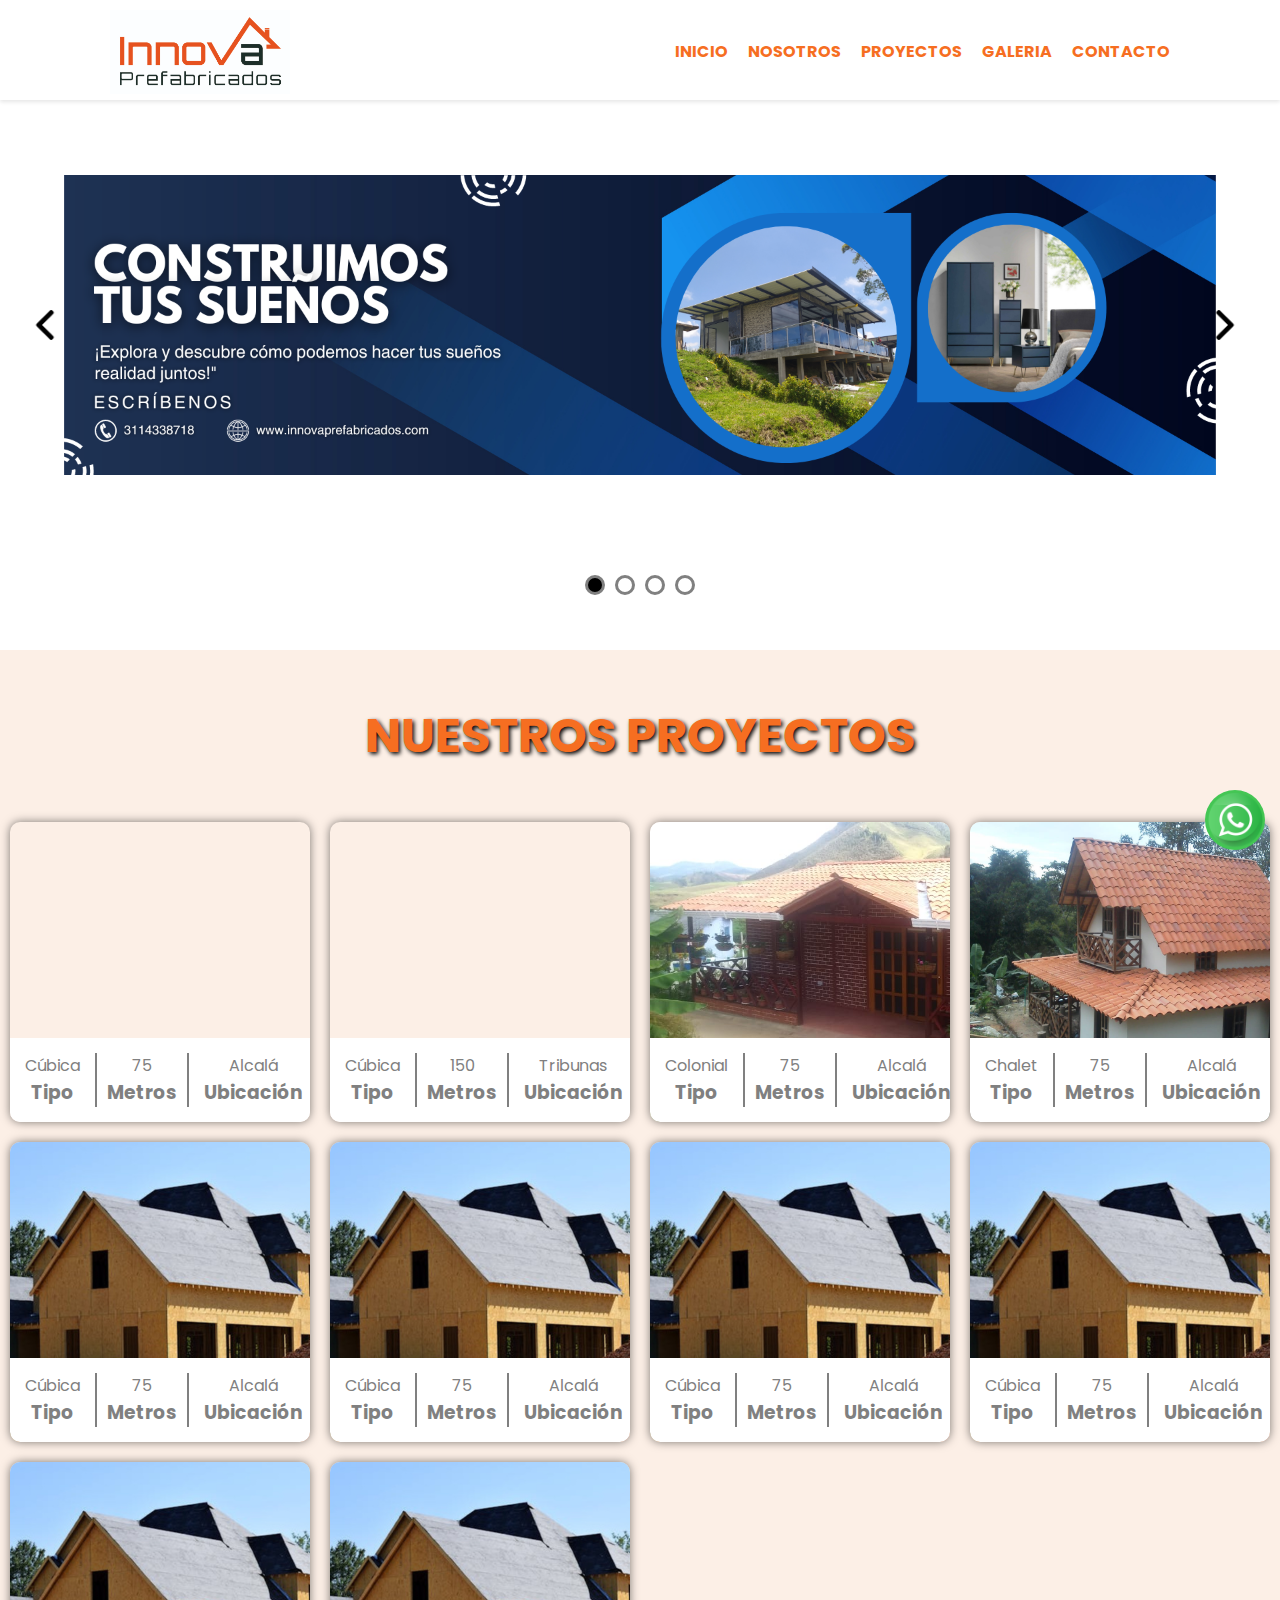
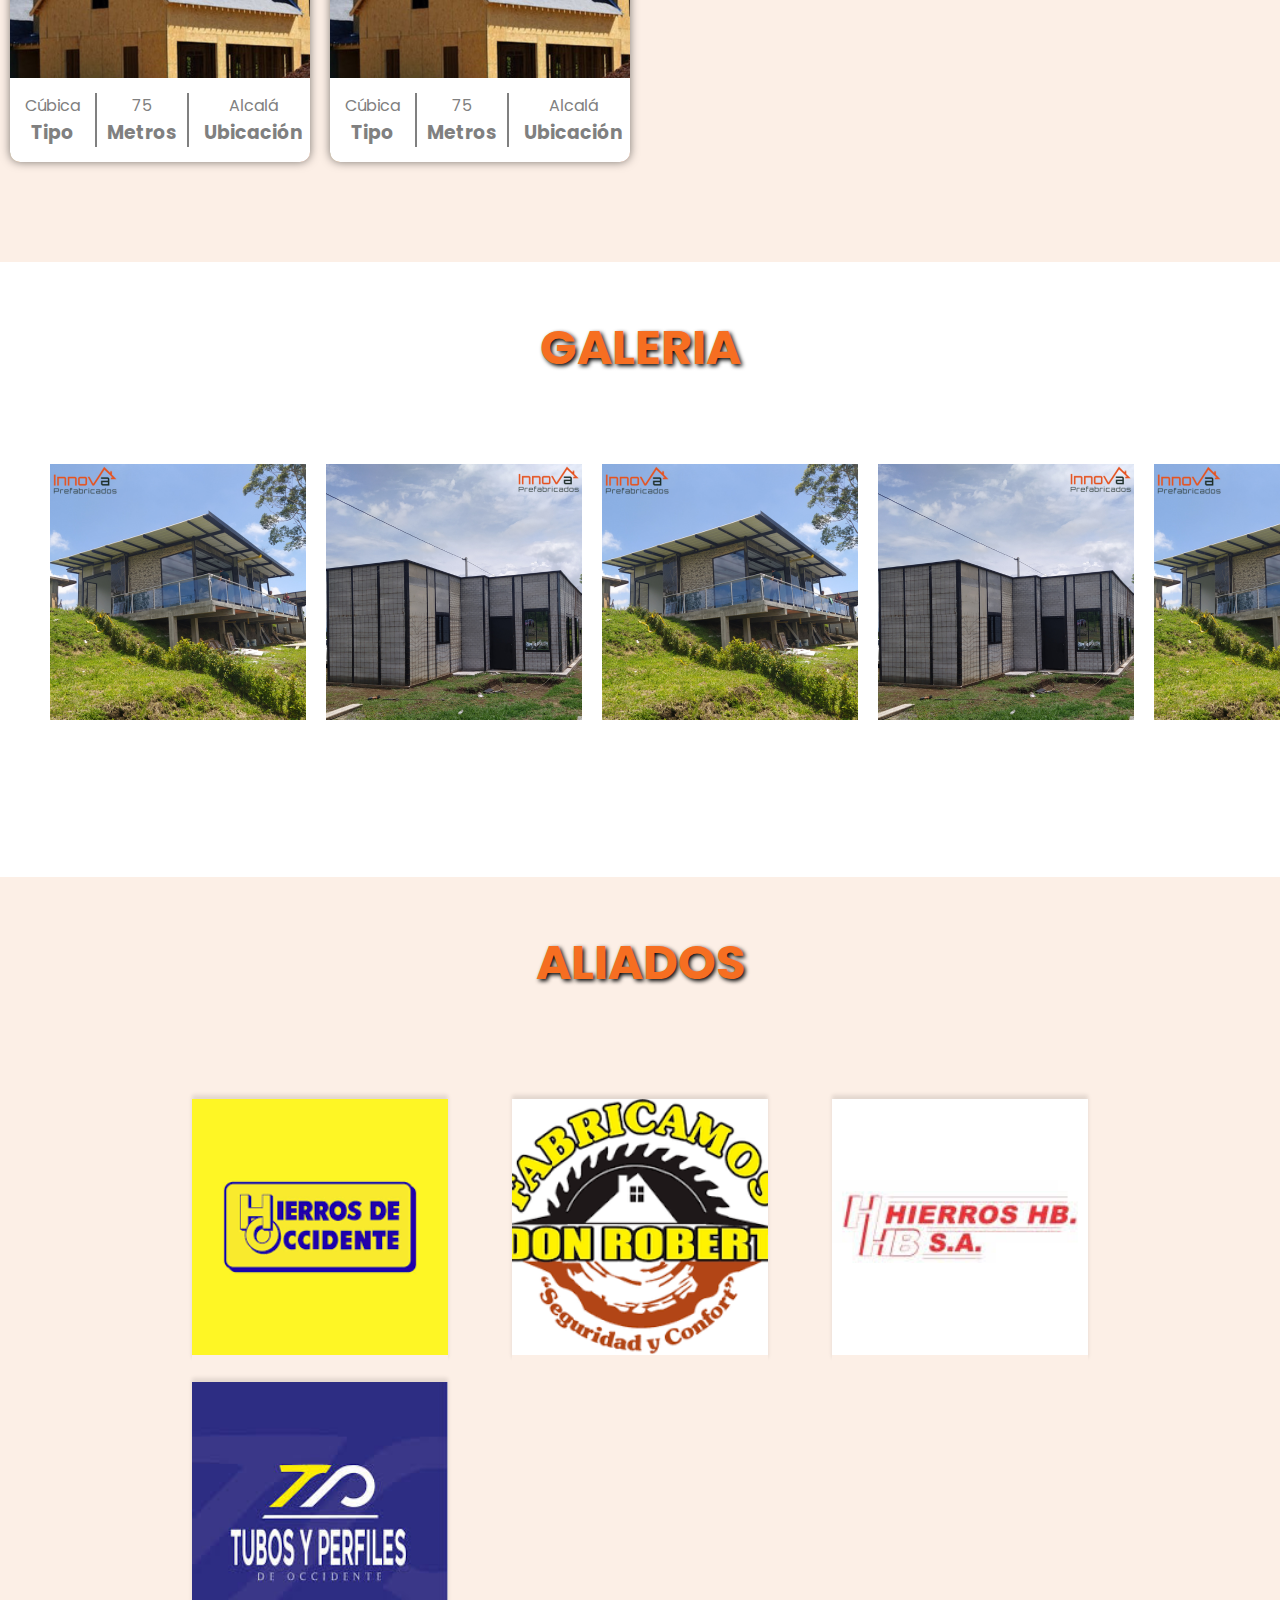
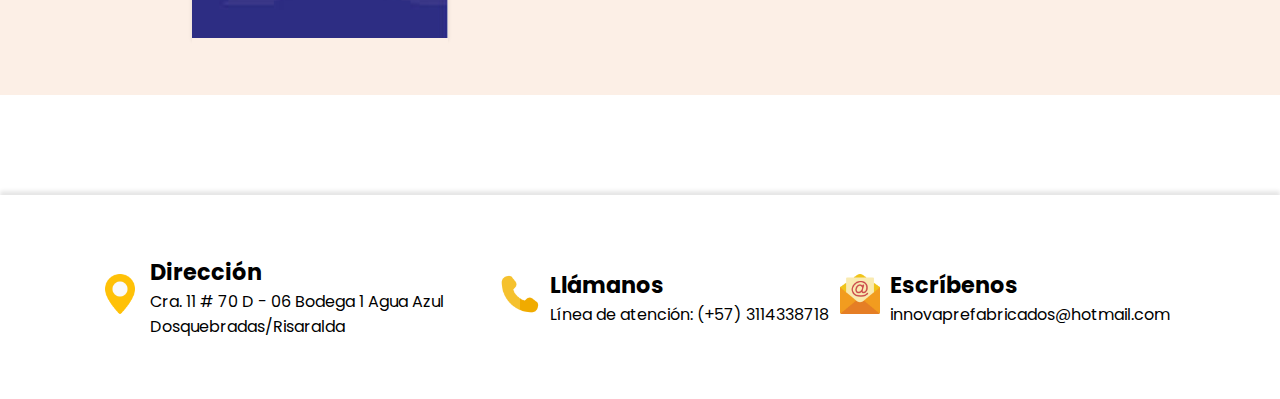
==== index.html @ 6d6f02b1 "Se modifica la barra de navegación del header par la vista mobile" ====
<!DOCTYPE html>
<html lang="en">

<head>
    <meta charset="UTF-8">
    <meta name="viewport" content="width=device-width, initial-scale=1.0">
    <link rel="stylesheet" href="style.css">
    <link rel="preconnect" href="https://fonts.googleapis.com">
    <link rel="preconnect" href="https://fonts.gstatic.com" crossorigin>
    <link href="https://fonts.googleapis.com/css2?family=Poppins:ital,wght@0,100;0,200;0,300;0,400;0,500;0,600;0,700;0,800;0,900;1,100;1,200;1,300;1,400;1,500;1,600;1,700;1,800;1,900&display=swap" rel="stylesheet">
    <link rel="shortcut icon" href="./img/favicon.ico" type="image/x-icon">
    <title>Innova Prefabricados</title>
</head>

<body>
    <header class="header_container">
        <div class="header_main_burguer" id="header_main_burguer">
            <div class="line line_top"></div>
            <div class="line line_medium"></div>
            <div class="line line_bottom"></div>
        </div>
        <div class="header_logo_container">
            <a href="./index.html"><img src="./img/logo.jpg" alt="logo innova prefabricados"></a>
        </div>
        <div class="header_navbar_container">
            <ul class="header_navbar">
                <a href="./index.html">
                    <li>INICIO</li>
                </a>
                <a href="">
                    <li>NOSOTROS</li>
                </a>
                <a href="#projects">
                    <li>PROYECTOS</li>
                </a>
                <a href="#galery">
                    <li>GALERIA</li>
                </a>
                <a href="./contacto.html">
                    <li>CONTACTO</li>
                </a>
            </ul>
        </div>
    </header>
    <main class="main_container">
        <section class="arrow_container">
            <div class="arrow back_arrow_slider" id="back_arrow">
                <img class="arrow-icon arrow_back" src="./img/flecha.png" alt="back arrow">
            </div>
            <div class="arrow next_arrow_slider" id="next_arrow">
                <img class="arrow-icon arrow_next" src="./img/flecha.png" alt="next arrow">
            </div>    
        </section>            
        <section class="slider_container" id="slider">            
            <div class="slider_container_elements">
                <div class="slider slider1">
                    <img src="./img/banner1.png" alt="slider 1">      
                </div>
                <div class="slider slider2">
                    <img src="./img/banner2.png" alt="slider 2">                    
                </div>
                <div class="slider slider3">
                    <img src="./img/banner3.png" alt="slider 3">                 
                </div>
                <div class="slider slider4">
                    <img src="./img/banner4.png" alt="slider 4">   
                </div>
            </div>
            <div class="nav_slider_container">
                <div class="nav_slider nav_slider1"></div>
                <div class="nav_slider nav_slider2"></div>
                <div class="nav_slider nav_slider3"></div>
                <div class="nav_slider nav_slider4"></div>
            </div>
        </section>  
        <section class="project_container" id="projects"> 
            <div class="project_container__title">
                <h2 class="project_title">NUESTROS PROYECTOS</h2>
            </div>
            <div class="project__items">            
                <div class="project_card project_one">
                    <div class="project_card_information">
                        <div class="type">
                            <p>Cúbica</p>
                            <h3>Tipo</h3>
                        </div>
                        <div class="meters">
                            <p>75</p>
                            <h3>Metros</h3>
                        </div>
                        <div class="location">
                            <p>Alcalá</p>
                            <h3>Ubicación</h3>
                        </div>
                    </div>
                </div>
                <div class="project_card project_two">
                    <div class="project_card_information">
                        <div class="type">
                            <p>Cúbica</p>
                            <h3>Tipo</h3>
                        </div>
                        <div class="meters">
                            <p>150</p>
                            <h3>Metros</h3>
                        </div>
                        <div class="location">
                            <p>Tribunas</p>
                            <h3>Ubicación</h3>
                        </div>
                    </div>
                </div>
                <div class="project_card project_three">
                    <div class="project_card_information">
                        <div class="type">
                            <p>Colonial</p>
                            <h3>Tipo</h3>
                        </div>
                        <div class="meters">
                            <p>75</p>
                            <h3>Metros</h3>
                        </div>
                        <div class="location">
                            <p>Alcalá</p>
                            <h3>Ubicación</h3>
                        </div>
                    </div>
                </div>
                <div class="project_card project_four">
                    <div class="project_card_information">
                        <div class="type">
                            <p>Chalet</p>
                            <h3>Tipo</h3>
                        </div>
                        <div class="meters">
                            <p>75</p>
                            <h3>Metros</h3>
                        </div>
                        <div class="location">
                            <p>Alcalá</p>
                            <h3>Ubicación</h3>
                        </div>
                    </div>
                </div>
                <div class="project_card project_five">
                    <div class="project_card_information">
                        <div class="type">
                            <p>Cúbica</p>
                            <h3>Tipo</h3>
                        </div>
                        <div class="meters">
                            <p>75</p>
                            <h3>Metros</h3>
                        </div>
                        <div class="location">
                            <p>Alcalá</p>
                            <h3>Ubicación</h3>
                        </div>
                    </div>
                </div>
                <div class="project_card project_six">
                    <div class="project_card_information">
                        <div class="type">
                            <p>Cúbica</p>
                            <h3>Tipo</h3>
                        </div>
                        <div class="meters">
                            <p>75</p>
                            <h3>Metros</h3>
                        </div>
                        <div class="location">
                            <p>Alcalá</p>
                            <h3>Ubicación</h3>
                        </div>
                    </div>
                </div>
                <div class="project_card project_seven">
                    <div class="project_card_information">
                        <div class="type">
                            <p>Cúbica</p>
                            <h3>Tipo</h3>
                        </div>
                        <div class="meters">
                            <p>75</p>
                            <h3>Metros</h3>
                        </div>
                        <div class="location">
                            <p>Alcalá</p>
                            <h3>Ubicación</h3>
                        </div>
                    </div>
                </div>
                <div class="project_card project_eight">
                    <div class="project_card_information">
                        <div class="type">
                            <p>Cúbica</p>
                            <h3>Tipo</h3>
                        </div>
                        <div class="meters">
                            <p>75</p>
                            <h3>Metros</h3>
                        </div>
                        <div class="location">
                            <p>Alcalá</p>
                            <h3>Ubicación</h3>
                        </div>
                    </div>
                </div>
                <div class="project_card project_nine">
                    <div class="project_card_information">
                        <div class="type">
                            <p>Cúbica</p>
                            <h3>Tipo</h3>
                        </div>
                        <div class="meters">
                            <p>75</p>
                            <h3>Metros</h3>
                        </div>
                        <div class="location">
                            <p>Alcalá</p>
                            <h3>Ubicación</h3>
                        </div>
                    </div>
                </div>
                <div class="project_card project_ten">
                    <div class="project_card_information">
                        <div class="type">
                            <p>Cúbica</p>
                            <h3>Tipo</h3>
                        </div>
                        <div class="meters">
                            <p>75</p>
                            <h3>Metros</h3>
                        </div>
                        <div class="location">
                            <p>Alcalá</p>
                            <h3>Ubicación</h3>
                        </div>
                    </div>
                </div>
            </div>
        </section>
        <section class="galery_container" id="galery">
            <h2 class="galery_title">GALERIA</h2>
            <div class="galery_items_container">
                <div class="galery_item">
                    <img src="./img/cúbica_tribunas_galeria.png" alt="imagen diseño cúbico">
                </div>
                <div class="galery_item">
                    <img src="./img/cúbica_alcalá_galeria.png" alt="imagen diseño cúbico">
                </div>
                <div class="galery_item">
                    <img src="./img/cúbica_tribunas_galeria.png" alt="imagen diseño cúbico">
                </div>
                <div class="galery_item">
                    <img src="./img/cúbica_alcalá_galeria.png" alt="imagen diseño cúbico">
                </div>
                <div class="galery_item">
                    <img src="./img/cúbica_tribunas_galeria.png" alt="imagen diseño cúbico">
                </div>
                <div class="galery_item">
                    <img src="./img/cúbica_alcalá_galeria.png" alt="imagen diseño cúbico">
                </div>
                <div class="galery_item">
                    <img src="./img/cúbica_tribunas_galeria.png" alt="imagen diseño cúbico">
                </div>
                <div class="galery_item">
                    <img src="./img/cúbica_alcalá_galeria.png" alt="imagen diseño cúbico">
                </div>
                <div class="galery_item">
                    <img src="./img/cúbica_tribunas_galeria.png" alt="imagen diseño cúbico">
                </div>
                <div class="galery_item">
                    <img src="./img/cúbica_alcalá_galeria.png" alt="imagen diseño cúbico">
                </div>
        
            </div>
        </section>
        <section class="partners_container" id="partners">
            <h2 class="partners_title">ALIADOS</h2>
            <div class="partners_items_container">
                <div class="partners_item">
                    <img src="./img/logo_hierros_de_occidente.jpeg" alt="imagen diseño cúbico">
                </div>
                <div class="partners_item">
                    <img src="./img/logo_fabricamos_don_robert.jpeg" alt="imagen diseño cúbico">
                </div>
                <div class="partners_item">
                    <img src="./img/logo_hierros_hb.jpeg" alt="imagen diseño cúbico">
                </div>
                <div class="partners_item">
                    <img src="./img/logo_tubos_perfiles_de_occidente.jpeg" alt="imagen diseño cúbico">
                </div>       
            </div>
        </section>
    </main>
    <footer class="footer_container">
        <div class="footer_address_container footer_item">
            <div><img src="./img/icon_address.png" alt="address factory"></div>
            <div class="text_container">
                <h2>Dirección</h2>
                <p>Cra. 11 # 70 D - 06 Bodega 1 Agua Azul Dosquebradas/Risaralda</p>
            </div>
        </div>
        <div class="footer_contact_container footer_item">
            <div><img src="./img/icon_phone.png" alt="phone contact"></div>
            <div class="text_container">
                <h2>Llámanos</h2>
                <p>Línea de atención: (+57) 3114338718</p>
            </div>
        </div>
        <div class="footer_mail_container footer_item">
            <div><img src="./img/icon_email.png" alt="mail contact"></div>
            <div class="text_container">
                <h2>Escríbenos</h2>
                <p>innovaprefabricados@hotmail.com</p>
            </div>
        </div>
    </footer>
    <div class="btn-contact">
        <a href="https://wa.me/573114338718?text=Hola,%20estoy%20viendo%20la%20página%20web%20y%20quiero%20más%20información%20sobre%20casas%20prefabricadas." target="_blank"><img src="./img/whatsapp.png" alt="contact whatsapp"></a>
    </div>
    <script src="JavaScript.js"></script>
</body>

</html>
---- style.css ----
/******************************************

            ?GENERALES

******************************************/
:root {
    --primary:#F66E21;
    --secondary: #fcefe6;
}

* {
    margin: 0;
    padding: 0;
    box-sizing: border-box;
    
}

a {
    text-decoration: none;
    color: black;
    display: flex;
    justify-content: center;
}

li {
    list-style: none;
}

p {
    font-size: 1rem;
}

h2 {
    font-size: 1.4rem;
}

body {
    position: relative;
    font-family: "Poppins", sans-serif;
}






/******************************************

            ?HEADER

******************************************/

.header_container {
    display: flex;
    justify-content: space-between;
    height: 100px;
    padding: 0 100px;
    box-shadow: 0 2px 4px rgba(0, 0, 0, 0.1);
}

.header_main_burguer {
    display: none;
    position: absolute;
    top: 40px;
    left: 60px;    
    flex-direction: column;
    margin: 5px 0;
    width: 40px;
    height: min-content;
}

.header_main_burguer .line {
    width: 100%;
    height: 4px;
    margin: 2px 0;
    border-radius: 5px;
    background-color: var(--primary);
}

.header_logo_container {
    max-width: 200px;
}

.header_logo_container img {
    width: 100%;
    padding: 10px;
}

.header_navbar_container {
    display: flex;
    align-items: center;
    justify-content: center;
    height: 100%;    
}

.header_navbar {
    display: flex;
}

.header_navbar li {
    padding: 10px;
    width: max-content; 
    border-top: 2px solid transparent;
    color:var(--primary);
    font-weight: bold;  
}

.header_navbar li:hover {
    border-top: 2px solid var(--primary);   
}


@media (max-width: 1000px) {
    .header_container {
        flex-direction: column;
        align-items: center;
        justify-content: center;
        height: max-content;
        padding: 0 100px;
    }

    .header_navbar {      
        text-align: center;
    }

    .header_navbar_container {
        border-top: 1px solid var(--primary);
    }

    .header_navbar li:hover {
        border-color: var(--primary);
    }
}

@media (max-width: 600px) {
    .header_main_burguer {
        display: flex;
    }

    .header_navbar_container {
        display: none;
        position: absolute;
        top: 100px;
        left: 0;       
        width: 100vw;
        height: 100vh;
        z-index: 1000;
        background-color: #fff;
    }

    .header_navbar {
        flex-direction: column;
        text-align: center;
    }

}






/******************************************

            ?MAIN

******************************************/

.main_container {
    position: relative;    
}









/******************************************

            ?ARROW

******************************************/


.arrow_container {
    position: absolute;
    display: flex;
    width: 100vw;
    height: 500px;
}

.arrow {
    z-index: 100;
    display: flex;
    justify-content: center;
    align-items: center;
    position: absolute;        
    width: 50px;
    height: 50px;    
}

.back_arrow_slider {  
    position: absolute;
    transform: rotate(180deg);
    top: 200px;
    left: 20px;    
}

.arrow:hover {
    opacity: 0.5;
}

.arrow img {
    width: 30px;
}

.next_arrow_slider {
    position: absolute;    
    top: 200px;
    right: 30px;
}

.arrow-icon {
    width: 100%;
}

.arrow-icon:hover {
    cursor: pointer;
    opacity: 0.7;
}

.nav_slider_container {
    display: flex;
    position: absolute;
    width: min-content;
    height: 30px;
    bottom: 0;
    right: calc(50% - 60px);
}

.nav_slider {
    width: 20px;
    border-radius: 50%;
    border: 3px solid gray;
    margin: 5px;
}

.nav_slider1 {
    background-color: black;
}

.nav_slider:hover {
    background-color: black;
    cursor: pointer;
}

.nav_slider.activo {
    background-color: black;    
}

@media (max-width: 400px) {
    .arrow_container {
        height: max-content;
    }
    .nav_slider_container {
        height: max-content;
    }

    
}





/******************************************

            ?SLIDER

******************************************/

.slider_container {
    position: relative;
    width: 90vw;
    height: 500px;
    display: flex;
    overflow: hidden; 
    margin: 0 auto;   
}

.slider_container_elements {
    display: flex; 
    width: 90vw;     
    height: 100%; 
    margin: 0 auto;  
    /*transform: translateX(-300%);*/
}

.slider {  
    display: flex;       
    width: 90vw;    
    height: 90%; 
    margin: 0 auto; 
    object-fit: contain;    
}

.slider img {
    width: 90vw;
    height: 100%;  
    object-fit: contain;
}



@media (max-width: 1000px) {

    .slider_container {
        height: 300px;
    }
    
    .back_arrow_slider {
        top: 100px;
    }

    .next_arrow_slider {
        top: 100px;
    }


}


@media (max-width: 400px) {

    .slider_container {
        height: 150px;
    }
    
    .back_arrow_slider {
        top: 60px;
        left: 10px
    }

    .next_arrow_slider {
        top: 60px;
        right: 10px
    }

    .arrow {
        width: 15px;
        height: 15px;    
    }
   

    .arrow img {
        width: 15px;
    }

    .nav_slider {
        width: 10px;
        height: 10px;
    }

}







/******************************************

            ?PROJECTS

******************************************/

.project_container {
    display: flex;
    flex-direction: column;
    margin: 50px 0;
    background-color: var(--secondary);
    padding: 0 0 100px 0;
}

.project_title {
    display: flex;
    justify-content: center;
    text-align: center;
    font-size: 3rem;
    margin: 50px 0;
    text-shadow: 2px 2px 4px black;
    color: var(--primary);
}

.project__items {
    display: grid;
    justify-content: center;
    grid-template-columns: repeat(auto-fill, 300px); 
    grid-gap: 20px;    
}   

.project_card {
    display: flex;  
    height: 300px;
    align-items: end;
    justify-content: center;
    background-size: cover;
    background-image: url(./img/imagen_construcción.png);
    box-shadow: 0px 0px 10px 0px rgba(0,0,0,0.5);
    border-radius: 10px;
}

.project_card:hover {
    scale: 1.1;
    opacity: 0.8;
    cursor: pointer;
}

.project_card_information {
    display: flex;
    justify-content: space-between;
    text-align: center;
    padding: 15px;
    width: 100%;
    background-color: #fff;
    border-radius: 0 0 10px 10px;
    color: gray;
}

.project_card_information .type {
    border-right: 2px solid gray;
    padding-right: 15px;
}

.project_card_information .meters {
    padding: 0 10px;
}

.project_card_information .location {
    border-left: 2px solid gray;
    padding-left: 15px;
}

.project_one {
    background-image: url(./img/cúbica_alcalá.jpg);    
}

.project_two {
    background-image: url(./img/cúbica_tribunas.jpg);
}

.project_three {
    background-image: url(./img/casa_rural_2.jpeg);
}

.project_four {
    background-image: url(./img/casa_chalet2.jpeg);
}











/******************************************

            ?GALERY

******************************************/


.galery_container {    
    margin: 0 auto;     
}

.galery_title {
    margin: 30px auto;
    font-size: 3rem;    
    width: max-content;
    color: var(--primary);
    text-shadow: 2px 2px 4px black;
}

.galery_slider {   
    max-width: 1350px;
    margin: 0 auto;
    overflow: hidden;
}

.galery_items_container {
    display: flex;
    margin: 0 0 100px 0;
    gap: 20px;
    overflow-x: scroll;
    padding: 50px; 
}

.galery_item img {
    width: 256px;
    height: 256px;
    object-fit: cover;
}










/******************************************

            ?PARNERTS

******************************************/


.partners_container {    
    margin: 0 auto;  
    background-color: var(--secondary);   
}

.partners_title {
    margin: 0 auto;
    padding: 50px;
    font-size: 3rem;    
    width: max-content;
    color: var(--primary);
    text-shadow: 2px 2px 4px black;
}

.partners_slider {   
    max-width: 1350px;
    margin: 0 auto;
    overflow: hidden;
}

.partners_items_container {
    display: grid;
    justify-content: center;
    grid-template-columns: repeat(auto-fill, 300px); 
    grid-gap: 20px;   
    margin: 0 0 100px 0;  
    padding: 50px; 
}

.partners_item {
    margin: 0 auto;
    width: min-content;
    height: min-content;
    box-shadow: 0 -4px 4px rgba(0, 0, 0, 0.1);   
}

.partners_item:hover {
    opacity: 0.8;
    cursor: pointer;
}

.partners_item img {
    width: 256px;
    height: 256px;
    object-fit: cover;
}


@media (max-width: 400px) {
    .partners_item {
        display: flex;
        justify-content: center;
    }
}





/******************************************

            ?FOOTER

******************************************/

.footer_container {
    display: flex;
    height: max-content;
    justify-content: space-around;    
    padding: 50px 100px;
    box-shadow: 0 -4px 4px rgba(0, 0, 0, 0.1);   
}

.footer_item {
    max-width: 400px; 
    display: flex;
    align-items: center;
}

.footer_item img {
    max-width: 40px;
}

.footer_item .text_container {
    padding: 10px;
}

.btn-contact {
    width: 60px;
    position: fixed;
    bottom: 50px;
    right: 15px;
    z-index: 1;
    color: #fff;
    background-color: #44c654;
    border-color: #44c654;
    border-radius: 50% !important;
    height: 60px;
}

.btn-contact img {
    width: 100%;
}

.btn-contact img:hover {
    scale: 1.2;
}

@media (max-width: 1000px) {
    .footer_container {
        flex-direction: column;
        padding: 50px 20px;
        align-items: center;
    }

}









/******************************************

            ?CONTACTO

******************************************/

.contact_container {
    display: flex;
    justify-content: space-around;
    margin: 100px;
}

.contact_container__title {
    display: flex;
    flex-direction: column;
    max-width: 50vw;
    margin: 0 100px 50px 0;
}

.contact_container__title h2 {
    font-size: 4rem;
}

.contact_container__title h3 {
    margin: 20px 0;
}

.contact_container__title p {
    margin: 10px 0;
}

.contact_container__form {
    display: flex;
    flex-direction: column;
    border: 1px solid black;
    border-radius: 10px;
    min-width: 40vw;
    height: min-content;
    padding: 50px 50px 0 50px;
    box-shadow: 0 2px 4px rgba(0, 0, 0, 0.1);
}

.contact_container__form h3 {
    font-size: 2rem;
}

.contact_form_items {
    display: flex;
    flex-direction: column;
}

.contact_form_items .label {
    width: 100%;
    margin: 10px 0;
}

.contact_form_items .label::placeholder {
    padding: 5px;
}

.contact_form_items .input {
    width: 100%;
    height: 40px;
    border: 1px solid black;
    border-radius: 5px;
    padding: 10px;
}

.contact_form_items .input::placeholder {
    margin: 5px 0;
    padding: 10px;
    text-align: left;
    vertical-align: top;  
}

.contact_form_items .input_message {
    height: 200px;
}

.contact_form_items .btn_form {
    margin: 20px 0;
    width: 100%;
    height: 40px;
    background-color: var(--primary);
    color: var(--secondary);
    font-weight: bold;
    border: none;
    border-radius: 10px;
}

.contact_form_items .btn_form:hover {
    opacity: 0.8;
    cursor: pointer;
}

@media (max-width: 1000px) {
    .contact_container {
        flex-direction: column;
        padding: 50px 20px;
        align-items: center;
        margin-top: 0;
    }

}

@media (max-width: 400px) {
    .contact_container {
       margin: 0;
    }


    .contact_container__title {
        max-width: 90vw;
        margin: 20px auto;
    }

    .contact_container__title h2 {
        display: flex;
        text-align: center;
        margin: 0 auto; 
        font-size: 3rem;    
    }

    .contact_container__title h3 , .contact_container__title p {
        display: flex;
        text-align: center;
        margin: 10px auto;       
    }

    

    .contact_container__form {
        padding: 10px;
        width: 90vw;
    }
}









/******************************************

            ?GRACIAS FORMULARIO

******************************************/

.thanks_container {
    display: flex;
    flex-direction: column;
    min-height: 500px;
}

.message_thanks {
    display: flex;
    height: calc(90vh - 100px);
    flex-direction: column;
    justify-content: center;
    margin: auto;
    color: var(--primary);
    text-align: center;
}

.message_thanks img {
    width: 100px;
    margin: 20px auto;
}

.message_thanks p {
    min-width: 400px;
    font-size: 1.5rem;
}
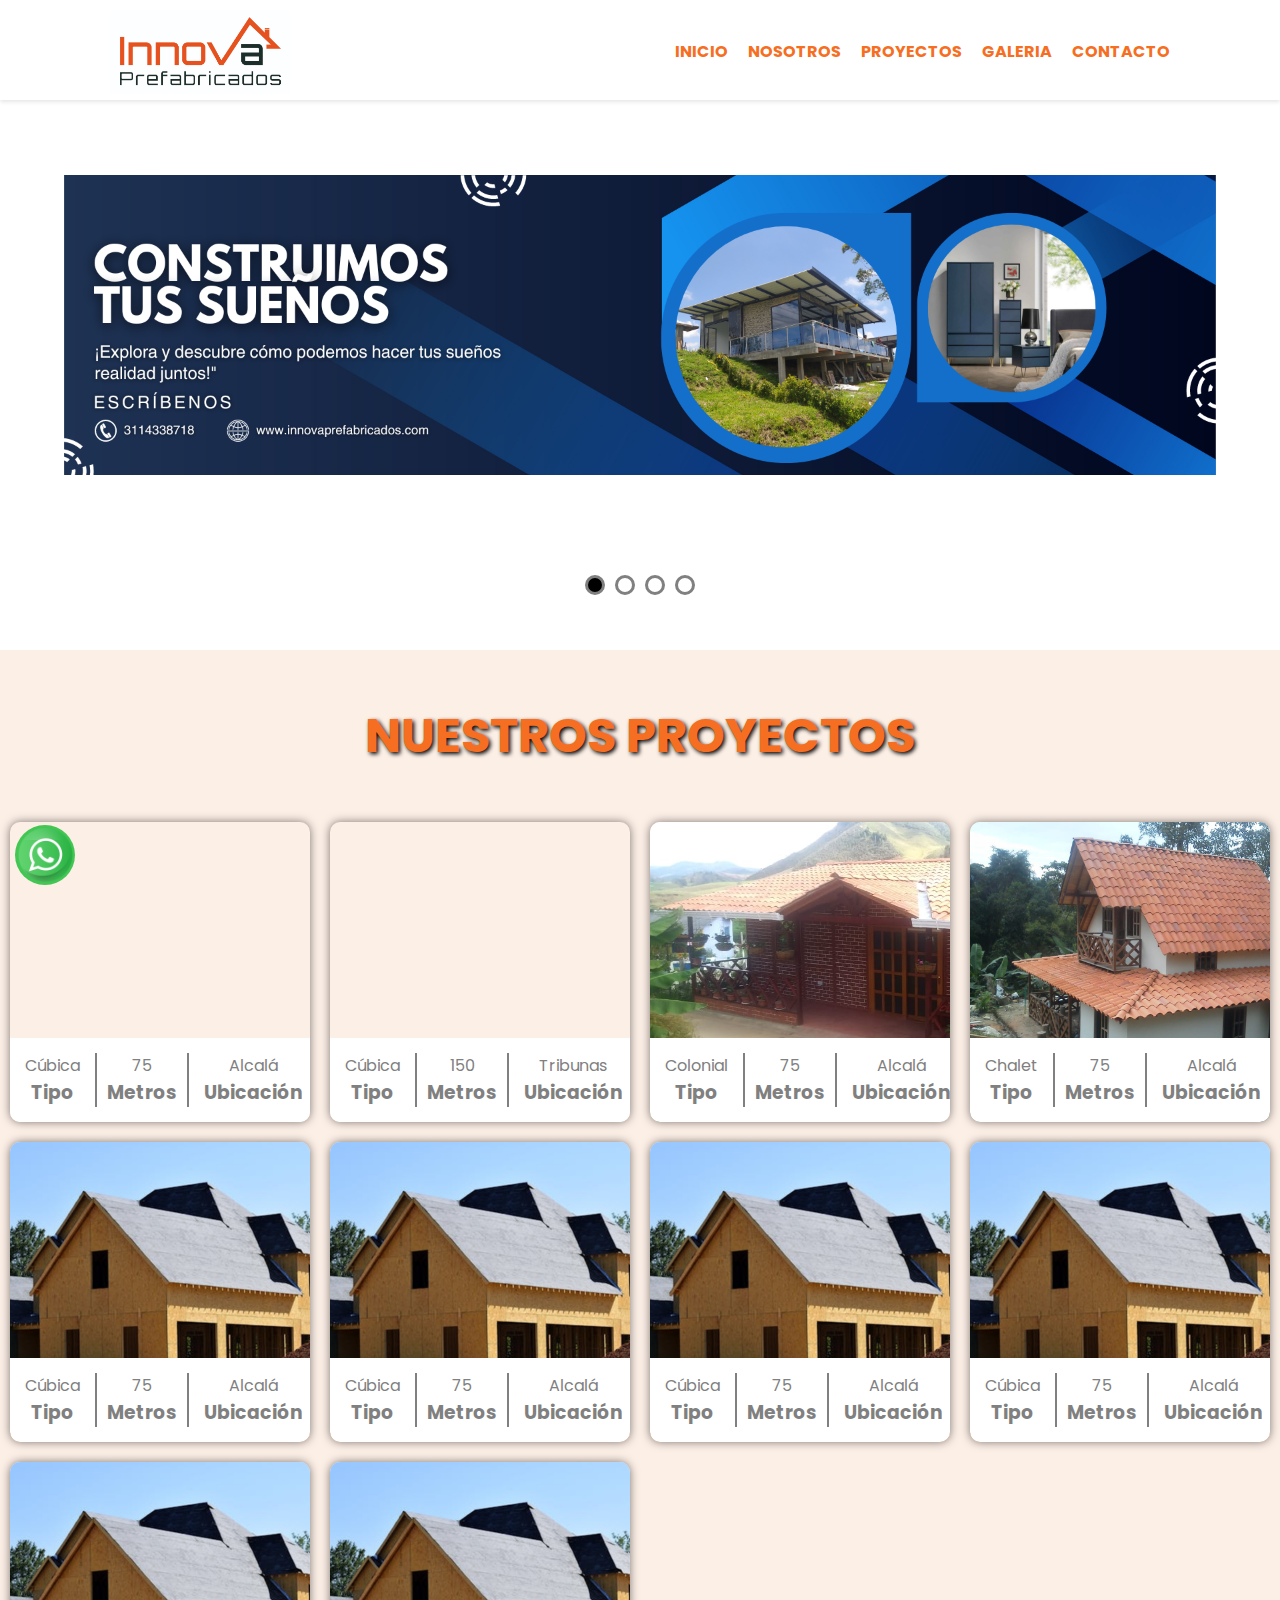
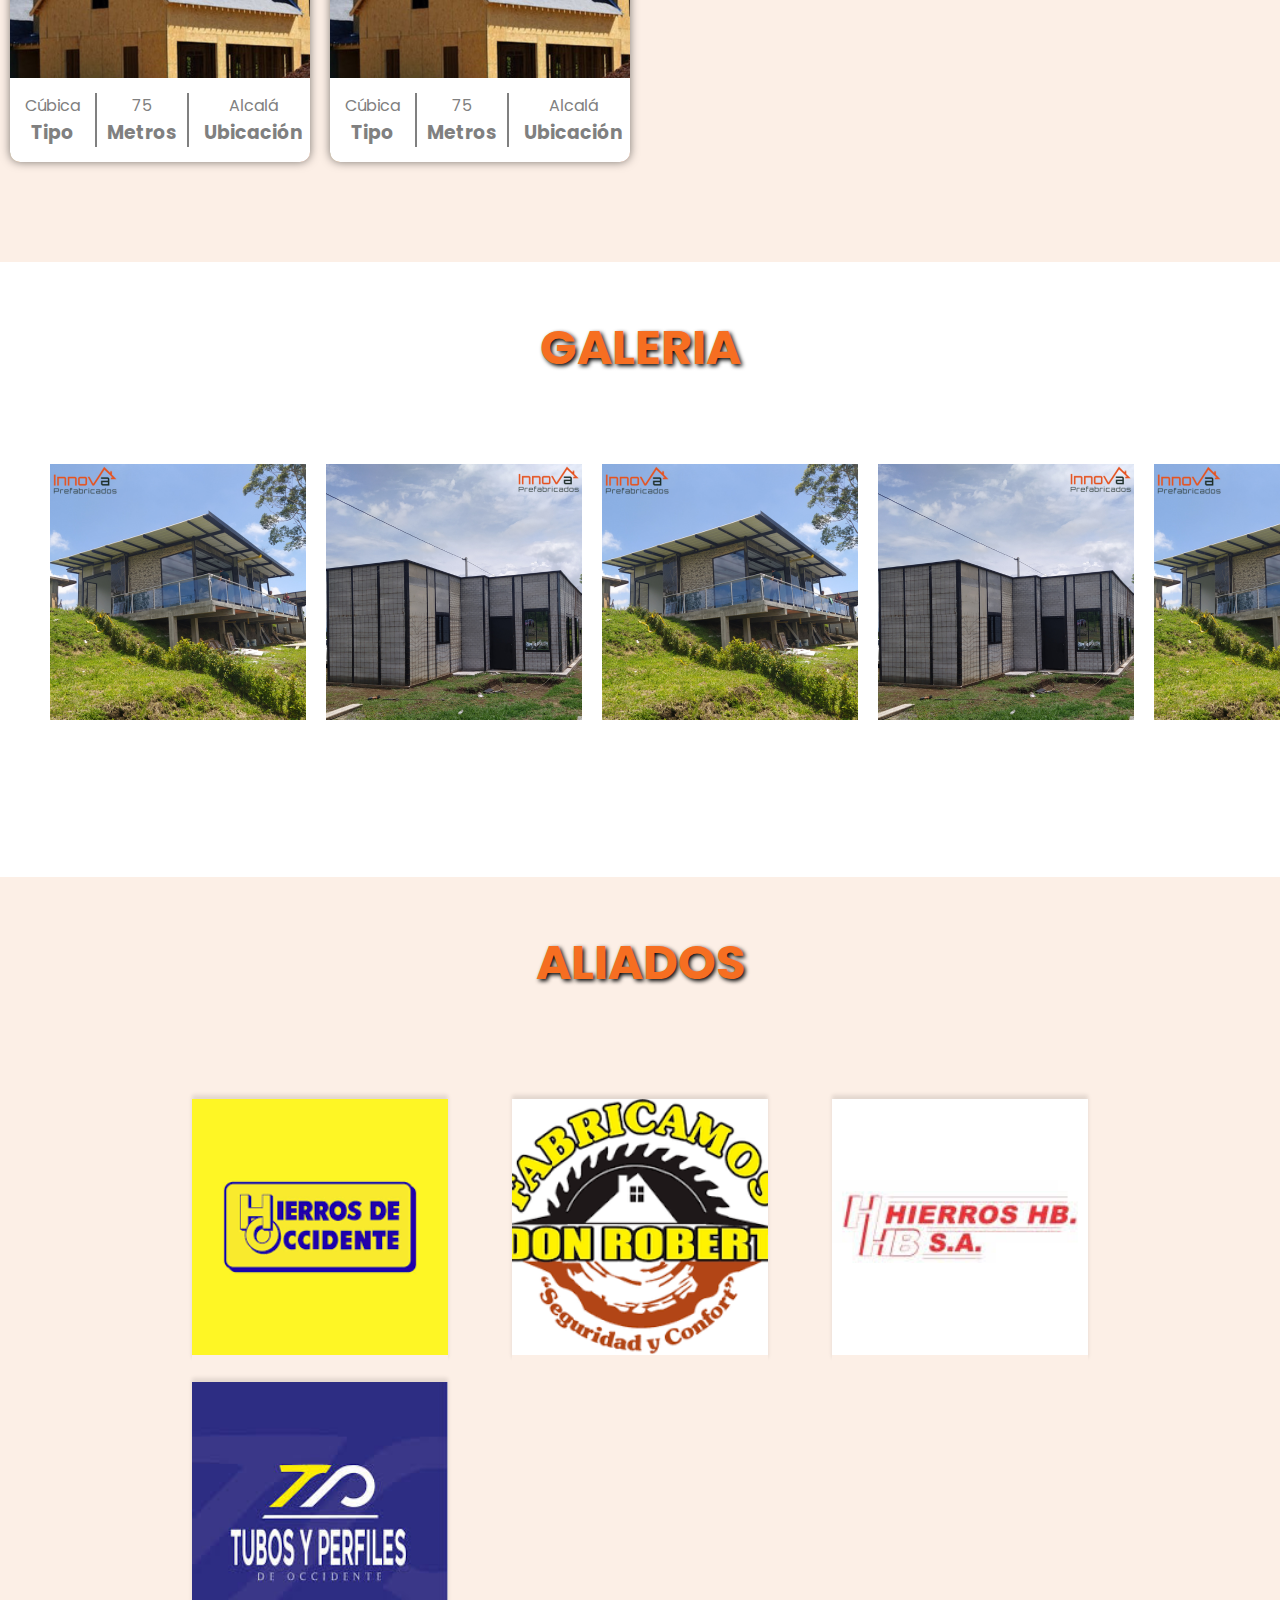
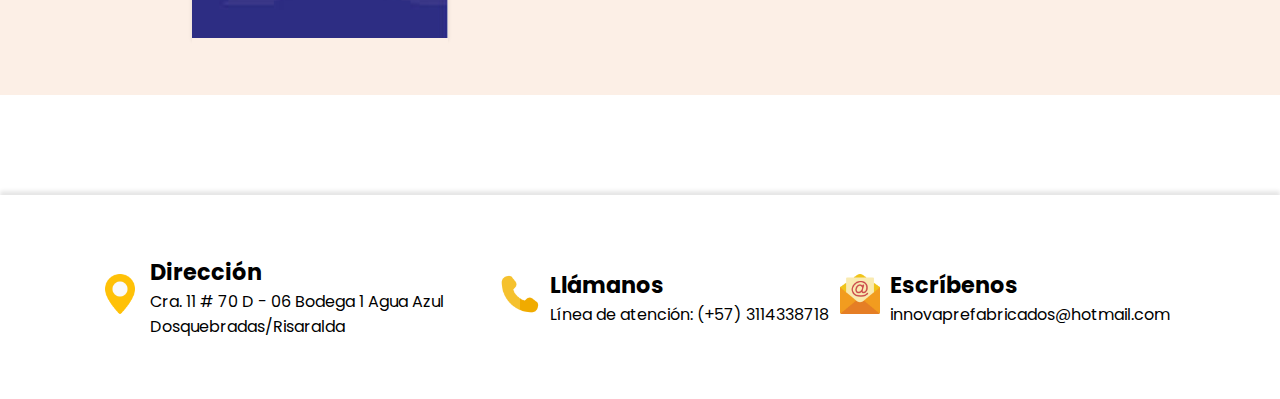
==== commit 1a1a33a3: "Se adiciona página de cúbica" ====
--- a/index.html
+++ b/index.html
@@ -24,19 +24,24 @@
         </div>
         <div class="header_navbar_container">
             <ul class="header_navbar">
-                <a href="./index.html">
+                <a class="header_navbar__begin" href="./index.html">
                     <li>INICIO</li>
                 </a>
-                <a href="">
+                <a class="header_navbar__we" href="">
                     <li>NOSOTROS</li>
                 </a>
-                <a href="#projects">
+                <a class="header_navbar__projects" href="">
                     <li>PROYECTOS</li>
-                </a>
-                <a href="#galery">
+                    <ul class="projects_list">
+                        <li>CUBICA</li>
+                        <li>COLONIAL</li>
+                        <li>CHALET</li>
+                    </ul>
+                </a>
+                <a class="header_navbar__galery" href="#galery">
                     <li>GALERIA</li>
                 </a>
-                <a href="./contacto.html">
+                <a class="header_navbar__contact" href="./contacto.html">
                     <li>CONTACTO</li>
                 </a>
             </ul>
--- a/style.css
+++ b/style.css
@@ -11,8 +11,7 @@
 * {
     margin: 0;
     padding: 0;
-    box-sizing: border-box;
-    
+    box-sizing: border-box;    
 }
 
 a {
@@ -62,7 +61,7 @@
     display: none;
     position: absolute;
     top: 40px;
-    left: 60px;    
+    left: 30px;    
     flex-direction: column;
     margin: 5px 0;
     width: 40px;
@@ -99,7 +98,7 @@
 
 .header_navbar li {
     padding: 10px;
-    width: max-content; 
+    width: 100%;
     border-top: 2px solid transparent;
     color:var(--primary);
     font-weight: bold;  
@@ -109,6 +108,31 @@
     border-top: 2px solid var(--primary);   
 }
 
+.header_navbar__projects {
+    position: relative;
+}
+
+.header_navbar__projects .projects_list {
+    display: none;
+    flex-direction: column;
+    position: absolute;
+    top: 40px;
+    height: min-content;
+    z-index: 100;
+    background-color: #fff;
+    border-radius: 10px;
+    transition: display 0.3s ease;
+    box-shadow: 0px 5px 10px 0px rgba(0,0,0,0.5);
+}
+
+.header_navbar__projects:hover .projects_list {
+    display: flex;   
+}
+
+.header_navbar__projects .projects_list li:hover {
+    border: 2px solid transparent;
+    opacity: 0.5;
+}
 
 @media (max-width: 1000px) {
     .header_container {
@@ -151,8 +175,14 @@
     .header_navbar {
         flex-direction: column;
         text-align: center;
-    }
-
+        width: 100vw;
+    }
+
+    .header_navbar li:hover {
+        border: 1px solid;
+        border-color: var(--primary);
+        width: 100%;
+    }
 }
 
 
@@ -170,17 +200,29 @@
     position: relative;    
 }
 
-
-
-
-
-
-
-
-
-/******************************************
-
-            ?ARROW
+@media (max-width: 600px) {
+    .main_container {
+        margin-top: 50px;
+    }
+
+}
+
+@media (max-width: 400px) {
+    .main_container {
+       margin-top: 0;
+    }
+}
+
+
+
+
+
+
+
+
+/******************************************
+
+            ?SLIDER
 
 ******************************************/
 
@@ -202,6 +244,23 @@
     height: 50px;    
 }
 
+.arrow:hover {
+    opacity: 0.5;
+}
+
+.arrow img {
+    width: 30px;
+}
+
+.arrow-icon {
+    width: 100%;
+}
+
+.arrow-icon:hover {
+    cursor: pointer;
+    opacity: 0.7;
+}
+
 .back_arrow_slider {  
     position: absolute;
     transform: rotate(180deg);
@@ -209,27 +268,10 @@
     left: 20px;    
 }
 
-.arrow:hover {
-    opacity: 0.5;
-}
-
-.arrow img {
-    width: 30px;
-}
-
 .next_arrow_slider {
     position: absolute;    
     top: 200px;
     right: 30px;
-}
-
-.arrow-icon {
-    width: 100%;
-}
-
-.arrow-icon:hover {
-    cursor: pointer;
-    opacity: 0.7;
 }
 
 .nav_slider_container {
@@ -261,27 +303,6 @@
     background-color: black;    
 }
 
-@media (max-width: 400px) {
-    .arrow_container {
-        height: max-content;
-    }
-    .nav_slider_container {
-        height: max-content;
-    }
-
-    
-}
-
-
-
-
-
-/******************************************
-
-            ?SLIDER
-
-******************************************/
-
 .slider_container {
     position: relative;
     width: 90vw;
@@ -296,7 +317,6 @@
     width: 90vw;     
     height: 100%; 
     margin: 0 auto;  
-    /*transform: translateX(-300%);*/
 }
 
 .slider {  
@@ -313,27 +333,35 @@
     object-fit: contain;
 }
 
-
+@media (max-width: 1300px) {
+
+    .arrow {
+        display: none;
+        width: 20px;
+        height: 20px;    
+        }
+}
 
 @media (max-width: 1000px) {
 
     .slider_container {
         height: 300px;
     }
-    
+
     .back_arrow_slider {
         top: 100px;
+        background-color: var(--secondary);
+        border-radius: 50%;
     }
 
     .next_arrow_slider {
         top: 100px;
-    }
-
-
-}
-
-
-@media (max-width: 400px) {
+        background-color: var(--secondary);
+        border-radius: 50%;
+    }
+}
+
+@media (max-width: 600px) {
 
     .slider_container {
         height: 150px;
@@ -350,11 +378,11 @@
     }
 
     .arrow {
-        width: 15px;
-        height: 15px;    
+        display: none;
+        width: 20px;
+        height: 20px;    
     }
    
-
     .arrow img {
         width: 15px;
     }
@@ -365,6 +393,21 @@
     }
 
 }
+
+@media (max-width: 400px) {
+
+    .arrow_container {
+        height: max-content;
+    }
+
+    .nav_slider_container {
+        height: max-content;
+    }
+    
+}
+
+
+
 
 
 
@@ -573,7 +616,6 @@
     object-fit: cover;
 }
 
-
 @media (max-width: 400px) {
     .partners_item {
         display: flex;
@@ -616,8 +658,8 @@
 .btn-contact {
     width: 60px;
     position: fixed;
-    bottom: 50px;
-    right: 15px;
+    bottom: 15px;
+    left: 15px;
     z-index: 1;
     color: #fff;
     background-color: #44c654;
@@ -639,6 +681,11 @@
         flex-direction: column;
         padding: 50px 20px;
         align-items: center;
+    }
+
+    .footer_item {
+        flex-direction: column;
+        text-align: center;
     }
 
 }
@@ -754,13 +801,17 @@
         margin-top: 0;
     }
 
-}
-
-@media (max-width: 400px) {
+    .contact_container__title {
+        text-align: center;
+        margin: 0;
+    }
+
+}
+
+@media (max-width: 600px) {
     .contact_container {
        margin: 0;
     }
-
 
     .contact_container__title {
         max-width: 90vw;
@@ -778,12 +829,10 @@
         display: flex;
         text-align: center;
         margin: 10px auto;       
-    }
-
-    
+    }   
 
     .contact_container__form {
-        padding: 10px;
+        padding: 30px;
         width: 90vw;
     }
 }
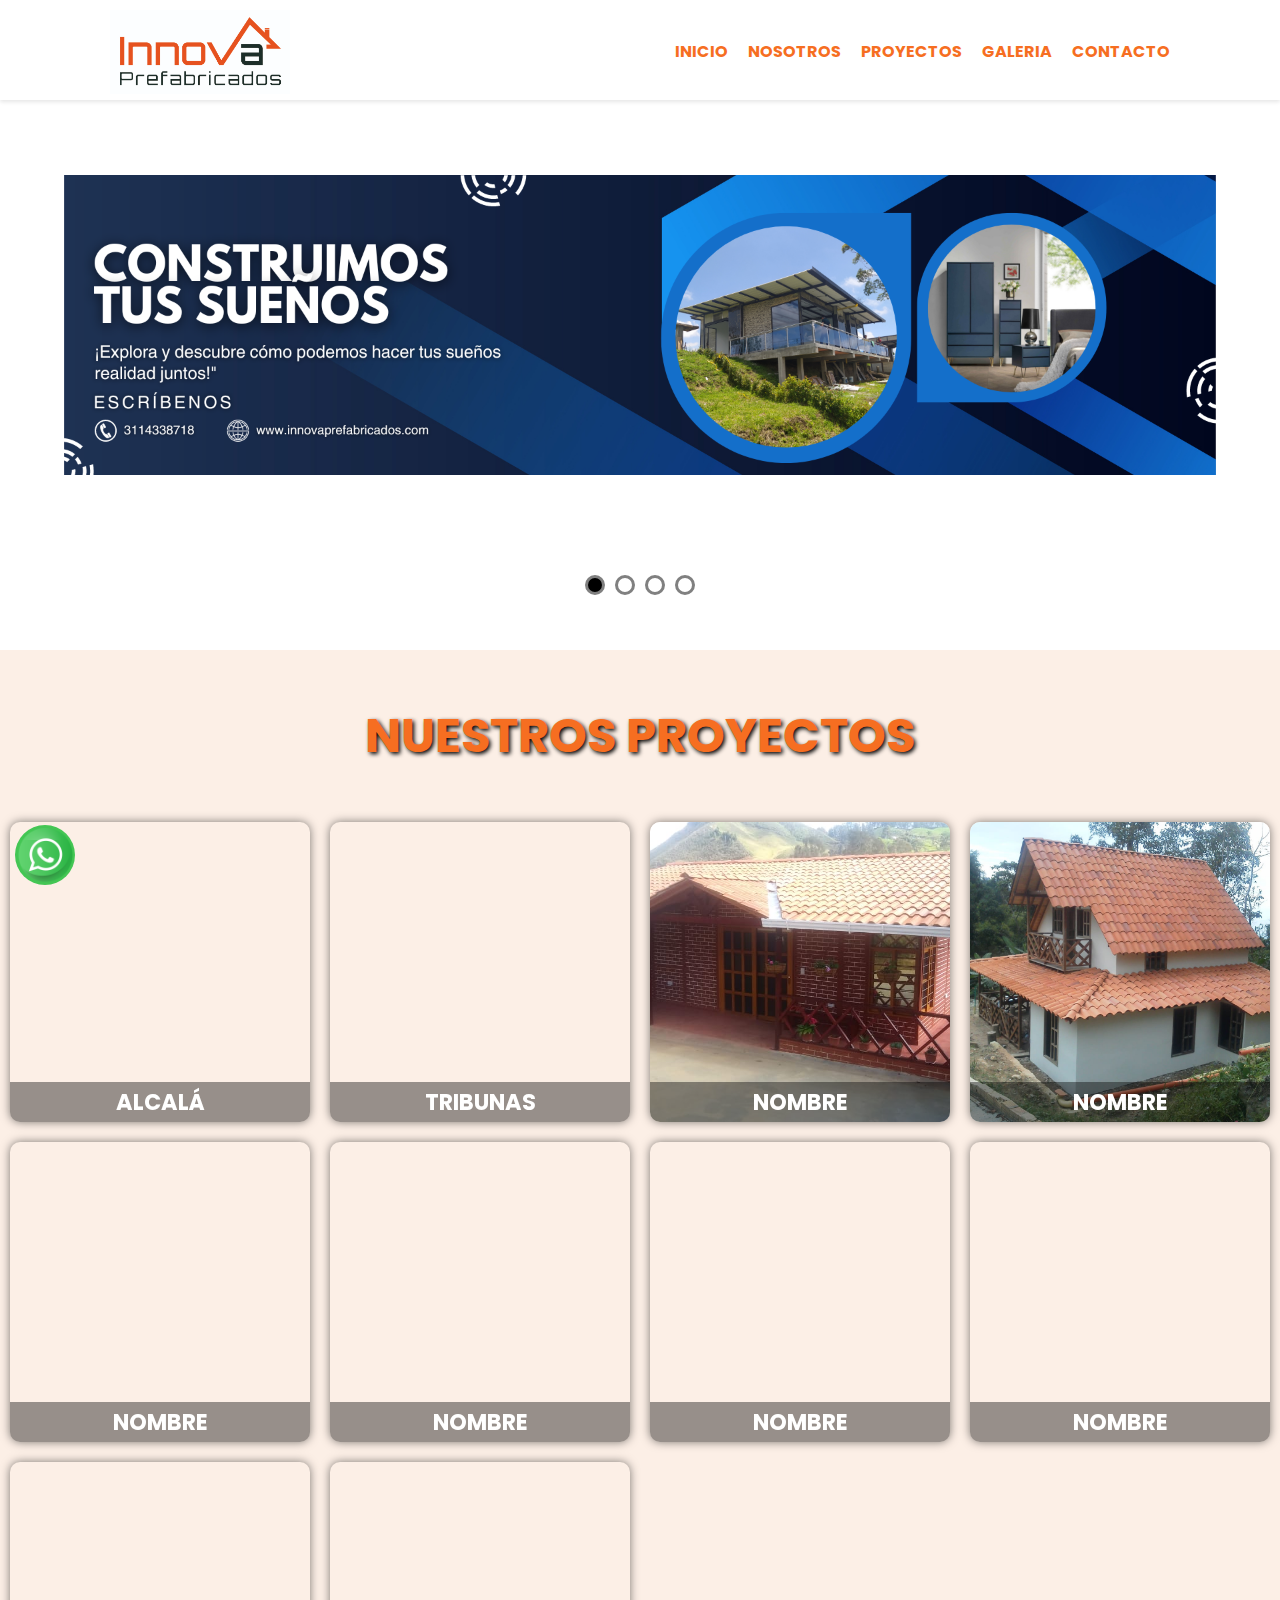
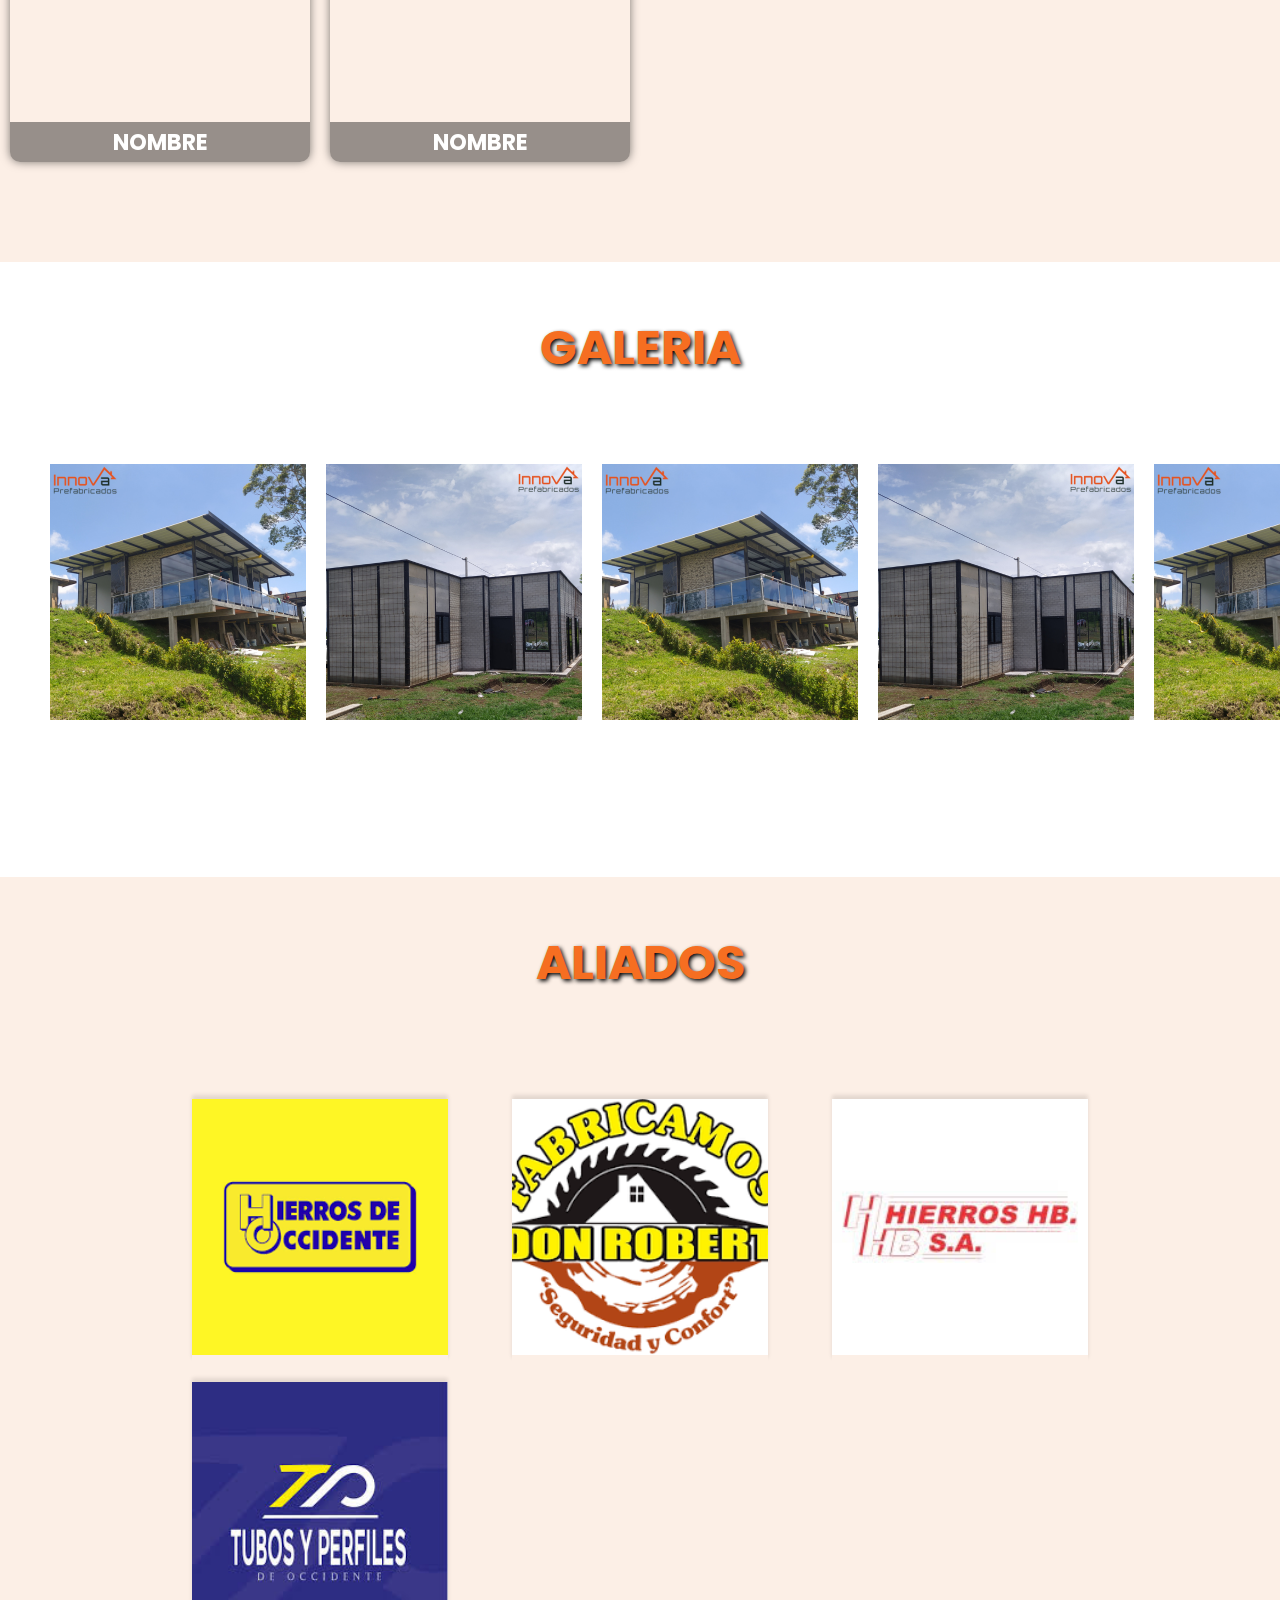
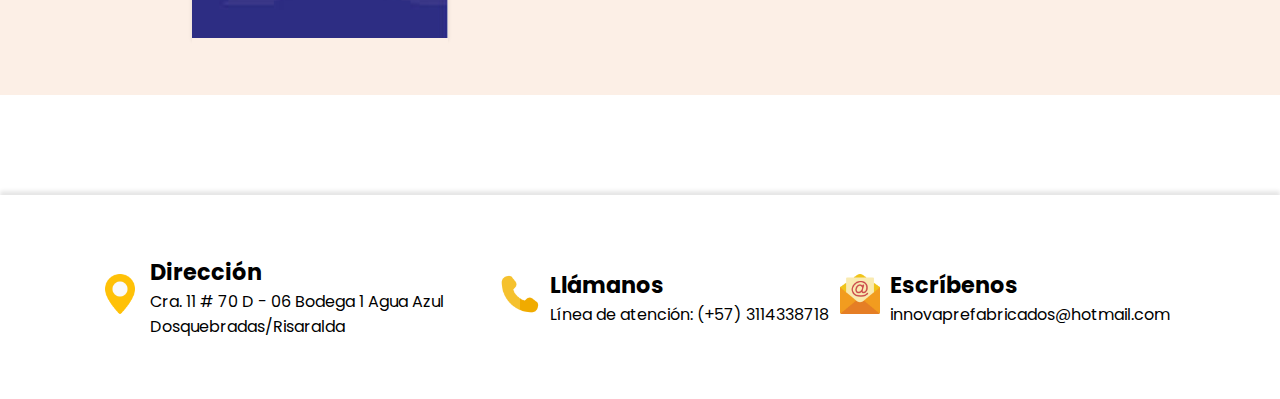
==== commit 6f330c67: "Se modifican cards, se agrega animación de giro 180°" ====
--- a/index.html
+++ b/index.html
@@ -84,162 +84,139 @@
             </div>
             <div class="project__items">            
                 <div class="project_card project_one">
-                    <div class="project_card_information">
-                        <div class="type">
-                            <p>Cúbica</p>
-                            <h3>Tipo</h3>
-                        </div>
-                        <div class="meters">
-                            <p>75</p>
-                            <h3>Metros</h3>
-                        </div>
-                        <div class="location">
-                            <p>Alcalá</p>
-                            <h3>Ubicación</h3>
+                    <div class="card">                   
+                        <div class="card__front card__front1">
+                            <h2>ALCALÁ</h2>
+                        </div>
+                        <div class="card__back">
+                            <p>Casa campestre de 75 mts, tipo cúbica, ubicada en Alcalá/Valle, placa en concreto a 3000psi,
+                            ventanas de aluminio con vidrio tipo humo, cubierta con teja termoacústica blanca.</p>
+                            <p>Costo total proyecto:<span> $55.250.000</span></p>
+                            <a href="" type="link">concocer más.</a>
                         </div>
                     </div>
                 </div>
                 <div class="project_card project_two">
-                    <div class="project_card_information">
-                        <div class="type">
-                            <p>Cúbica</p>
-                            <h3>Tipo</h3>
-                        </div>
-                        <div class="meters">
-                            <p>150</p>
-                            <h3>Metros</h3>
-                        </div>
-                        <div class="location">
-                            <p>Tribunas</p>
-                            <h3>Ubicación</h3>
+                    <div class="card">                   
+                        <div class="card__front card__front2">
+                            <h2>TRIBUNAS</h2>
+                        </div>
+                        <div class="card__back">
+                            <p>Casa campestre de 220 mts, tipo cúbica, ubicada en Tribunas/Pereira, 
+                            placa de concreto de 300psi, estructura alineada con perlineria de alto 
+                            calibre, perfileria ensamblada a presiónv, cubierta con teja termoacústica blanca.</p>
+                            <p>Costo total proyecto:<span> $227.000.000</span></p>
+                            <a href="" type="link">concocer más.</a>
                         </div>
                     </div>
                 </div>
                 <div class="project_card project_three">
-                    <div class="project_card_information">
-                        <div class="type">
-                            <p>Colonial</p>
-                            <h3>Tipo</h3>
-                        </div>
-                        <div class="meters">
-                            <p>75</p>
-                            <h3>Metros</h3>
-                        </div>
-                        <div class="location">
-                            <p>Alcalá</p>
-                            <h3>Ubicación</h3>
+                    <div class="card">                   
+                        <div class="card__front card__front3">
+                            <h2>NOMBRE</h2>
+                        </div>
+                        <div class="card__back">
+                            <p>Casa campestre, tipo colonial.</p>
+                            <p>Costo total proyecto:<span> $0.000.000</span></p>
+                            <a href="" type="link">concocer más.</a>
                         </div>
                     </div>
                 </div>
                 <div class="project_card project_four">
-                    <div class="project_card_information">
-                        <div class="type">
-                            <p>Chalet</p>
-                            <h3>Tipo</h3>
-                        </div>
-                        <div class="meters">
-                            <p>75</p>
-                            <h3>Metros</h3>
-                        </div>
-                        <div class="location">
-                            <p>Alcalá</p>
-                            <h3>Ubicación</h3>
+                    <div class="card">                   
+                        <div class="card__front card__front4">
+                            <h2>NOMBRE</h2>
+                        </div>
+                        <div class="card__back">
+                            <p>Lorem ipsum dolor sit amet consectetur adipisicing elit. 
+                                Similique optio deserunt fuga eligendi placeat quis dolore
+                                eaque odio et reprehenderit. 
+                            <p>Costo total proyecto: <span>$00.000.000</span></p>
+                            <a href="" type="link">concocer más.</a>
                         </div>
                     </div>
                 </div>
                 <div class="project_card project_five">
-                    <div class="project_card_information">
-                        <div class="type">
-                            <p>Cúbica</p>
-                            <h3>Tipo</h3>
-                        </div>
-                        <div class="meters">
-                            <p>75</p>
-                            <h3>Metros</h3>
-                        </div>
-                        <div class="location">
-                            <p>Alcalá</p>
-                            <h3>Ubicación</h3>
+                    <div class="card">                   
+                        <div class="card__front card__front5">
+                            <h2>NOMBRE</h2>
+                        </div>
+                        <div class="card__back">
+                            <p>Lorem ipsum dolor sit amet consectetur adipisicing elit. 
+                                Similique optio deserunt fuga eligendi placeat quis dolore
+                                eaque odio et reprehenderit. 
+                            <p>Costo total proyecto: <span>$00.000.000</span></p>
+                            <a href="" type="link">concocer más.</a>
                         </div>
                     </div>
                 </div>
                 <div class="project_card project_six">
-                    <div class="project_card_information">
-                        <div class="type">
-                            <p>Cúbica</p>
-                            <h3>Tipo</h3>
-                        </div>
-                        <div class="meters">
-                            <p>75</p>
-                            <h3>Metros</h3>
-                        </div>
-                        <div class="location">
-                            <p>Alcalá</p>
-                            <h3>Ubicación</h3>
+                    <div class="card">                   
+                        <div class="card__front card__front6">
+                            <h2>NOMBRE</h2>
+                        </div>
+                        <div class="card__back">
+                            <p>Lorem ipsum dolor sit amet consectetur adipisicing elit. 
+                                Similique optio deserunt fuga eligendi placeat quis dolore
+                                eaque odio et reprehenderit. 
+                            <p>Costo total proyecto: <span>$00.000.000</span></p>
+                            <a href="" type="link">concocer más.</a>
                         </div>
                     </div>
                 </div>
                 <div class="project_card project_seven">
-                    <div class="project_card_information">
-                        <div class="type">
-                            <p>Cúbica</p>
-                            <h3>Tipo</h3>
-                        </div>
-                        <div class="meters">
-                            <p>75</p>
-                            <h3>Metros</h3>
-                        </div>
-                        <div class="location">
-                            <p>Alcalá</p>
-                            <h3>Ubicación</h3>
+                    <div class="card">                   
+                        <div class="card__front card__front7">
+                            <h2>NOMBRE</h2>
+                        </div>
+                        <div class="card__back">
+                            <p>Lorem ipsum dolor sit amet consectetur adipisicing elit. 
+                                Similique optio deserunt fuga eligendi placeat quis dolore
+                                eaque odio et reprehenderit. 
+                            <p>Costo total proyecto: <span>$00.000.000</span></p>
+                            <a href="" type="link">concocer más.</a>
                         </div>
                     </div>
                 </div>
                 <div class="project_card project_eight">
-                    <div class="project_card_information">
-                        <div class="type">
-                            <p>Cúbica</p>
-                            <h3>Tipo</h3>
-                        </div>
-                        <div class="meters">
-                            <p>75</p>
-                            <h3>Metros</h3>
-                        </div>
-                        <div class="location">
-                            <p>Alcalá</p>
-                            <h3>Ubicación</h3>
-                        </div>
-                    </div>
-                </div>
-                <div class="project_card project_nine">
-                    <div class="project_card_information">
-                        <div class="type">
-                            <p>Cúbica</p>
-                            <h3>Tipo</h3>
-                        </div>
-                        <div class="meters">
-                            <p>75</p>
-                            <h3>Metros</h3>
-                        </div>
-                        <div class="location">
-                            <p>Alcalá</p>
-                            <h3>Ubicación</h3>
+                    <div class="card">                   
+                        <div class="card__front card__front8">
+                            <h2>NOMBRE</h2>
+                        </div>
+                        <div class="card__back">
+                            <p>Lorem ipsum dolor sit amet consectetur adipisicing elit. 
+                                Similique optio deserunt fuga eligendi placeat quis dolore
+                                eaque odio et reprehenderit. 
+                            <p>Costo total proyecto: <span>$00.000.000</span></p>
+                            <a href="" type="link">concocer más.</a>
+                        </div>
+                    </div>
+                </div>
+                <div class="project_card project_nine ">
+                    <div class="card">                   
+                        <div class="card__front card__front9">
+                            <h2>NOMBRE</h2>
+                        </div>
+                        <div class="card__back">
+                            <p>Lorem ipsum dolor sit amet consectetur adipisicing elit. 
+                                Similique optio deserunt fuga eligendi placeat quis dolore
+                                eaque odio et reprehenderit. 
+                            <p>Costo total proyecto: <span>$00.000.000</span></p>
+                            <a href="" type="link">concocer más.</a>
                         </div>
                     </div>
                 </div>
                 <div class="project_card project_ten">
-                    <div class="project_card_information">
-                        <div class="type">
-                            <p>Cúbica</p>
-                            <h3>Tipo</h3>
-                        </div>
-                        <div class="meters">
-                            <p>75</p>
-                            <h3>Metros</h3>
-                        </div>
-                        <div class="location">
-                            <p>Alcalá</p>
-                            <h3>Ubicación</h3>
+                    <div class="card">                   
+                        <div class="card__front card__front10">
+                            <h2>NOMBRE</h2>
+                        </div>
+                        <div class="card__back">
+                            <p>Lorem ipsum dolor sit amet consectetur adipisicing elit. 
+                                Similique optio deserunt fuga eligendi placeat quis dolore
+                                eaque odio et reprehenderit. 
+                            <p>Costo total proyecto: <span>$00.000.000</span></p>
+                            <a href="" type="link">concocer más.</a>
                         </div>
                     </div>
                 </div>
--- a/style.css
+++ b/style.css
@@ -443,64 +443,83 @@
     display: grid;
     justify-content: center;
     grid-template-columns: repeat(auto-fill, 300px); 
-    grid-gap: 20px;    
+    grid-gap: 20px;  
 }   
 
 .project_card {
+    perspective: 1000px;
+}
+
+.card {
+    position: relative;
     display: flex;  
-    height: 300px;
-    align-items: end;
+    width: 300px;
+    height: 300px; 
+    transform-style: preserve-3d;
+    background-size: cover;
+    box-shadow: 0px 0px 10px 0px rgba(0,0,0,0.5);
+    border-radius: 10px;   
+    transition: all 600ms;    
+}
+
+.card__front, .card__back {
+    width: 100%;
+    height: 100%; 
+    position: absolute;
+    top: 0;
+    left: 0;
+    backface-visibility: hidden;
+    transform-style: preserve-3d;
+    display: flex;
+    justify-content: center;  
+    border-radius: 10px;   
+}
+
+.card__front {   
+    background-position: center;
+    background-size: cover;    
+    align-items: flex-end; 
+    transform: rotateY(0deg);
+}
+
+.card__back{   
+    flex-direction: column;
+    justify-content: space-around;
+    align-items: center;
+    text-align: center;
+    padding: 10px;
+    transform: rotateY(180deg);
+    background-color: var(--secondary);
+}
+
+.card__front h2 {
+    display: flex;
     justify-content: center;
-    background-size: cover;
-    background-image: url(./img/imagen_construcción.png);
-    box-shadow: 0px 0px 10px 0px rgba(0,0,0,0.5);
-    border-radius: 10px;
-}
-
-.project_card:hover {
-    scale: 1.1;
-    opacity: 0.8;
-    cursor: pointer;
-}
-
-.project_card_information {
-    display: flex;
-    justify-content: space-between;
-    text-align: center;
-    padding: 15px;
-    width: 100%;
-    background-color: #fff;
+    align-items: center;   
+    width: 100%;
+    height: 40px;
+    background-color: rgba(0, 0, 0, 0.4);
+    color: #fff;
     border-radius: 0 0 10px 10px;
-    color: gray;
-}
-
-.project_card_information .type {
-    border-right: 2px solid gray;
-    padding-right: 15px;
-}
-
-.project_card_information .meters {
-    padding: 0 10px;
-}
-
-.project_card_information .location {
-    border-left: 2px solid gray;
-    padding-left: 15px;
-}
-
-.project_one {
-    background-image: url(./img/cúbica_alcalá.jpg);    
-}
-
-.project_two {
+}
+
+.project_card:hover .card {
+    transform: rotateY(180deg); 
+}   
+
+.card__front1 {
+    background-image: url(./img/cúbica_alcalá.jpg);  
+}
+
+.card__front2{
     background-image: url(./img/cúbica_tribunas.jpg);
 }
 
-.project_three {
+.card__front3 {
     background-image: url(./img/casa_rural_2.jpeg);
 }
 
-.project_four {
+.card__front4 {
     background-image: url(./img/casa_chalet2.jpeg);
 }
 
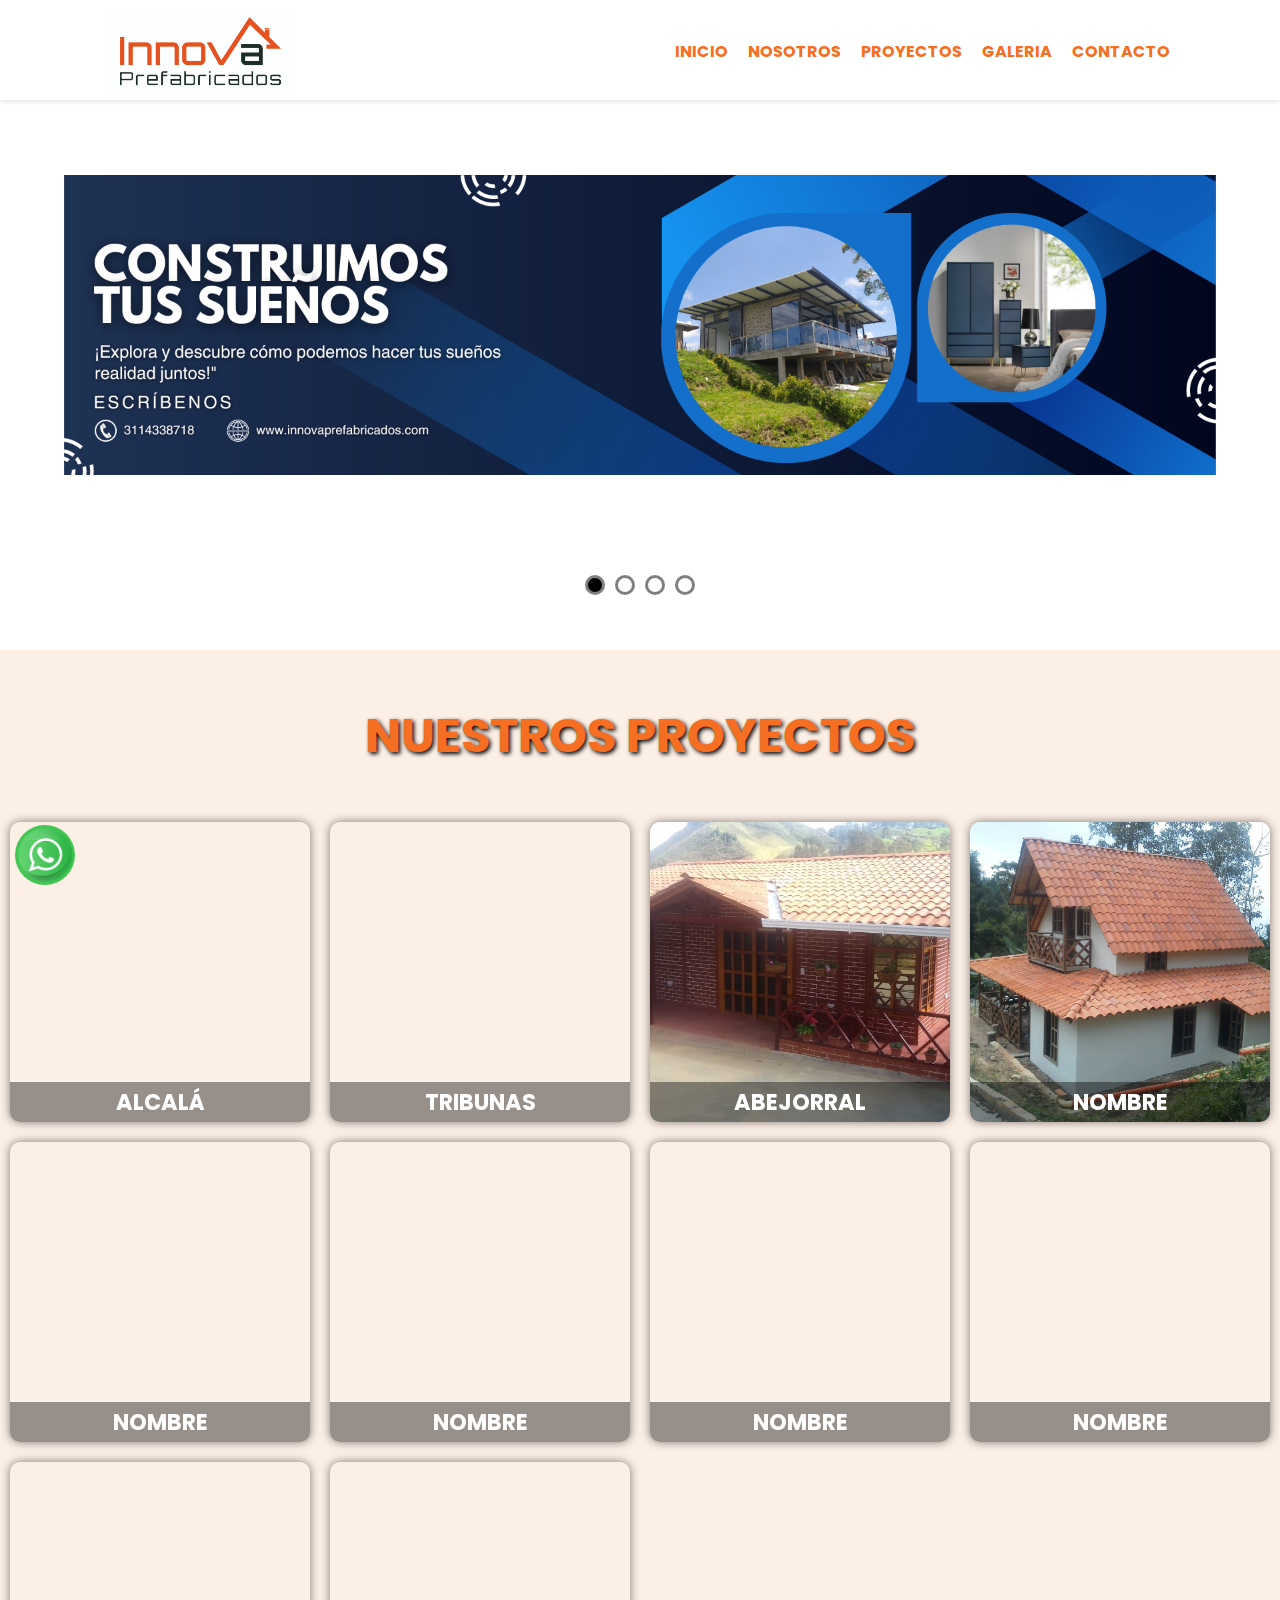
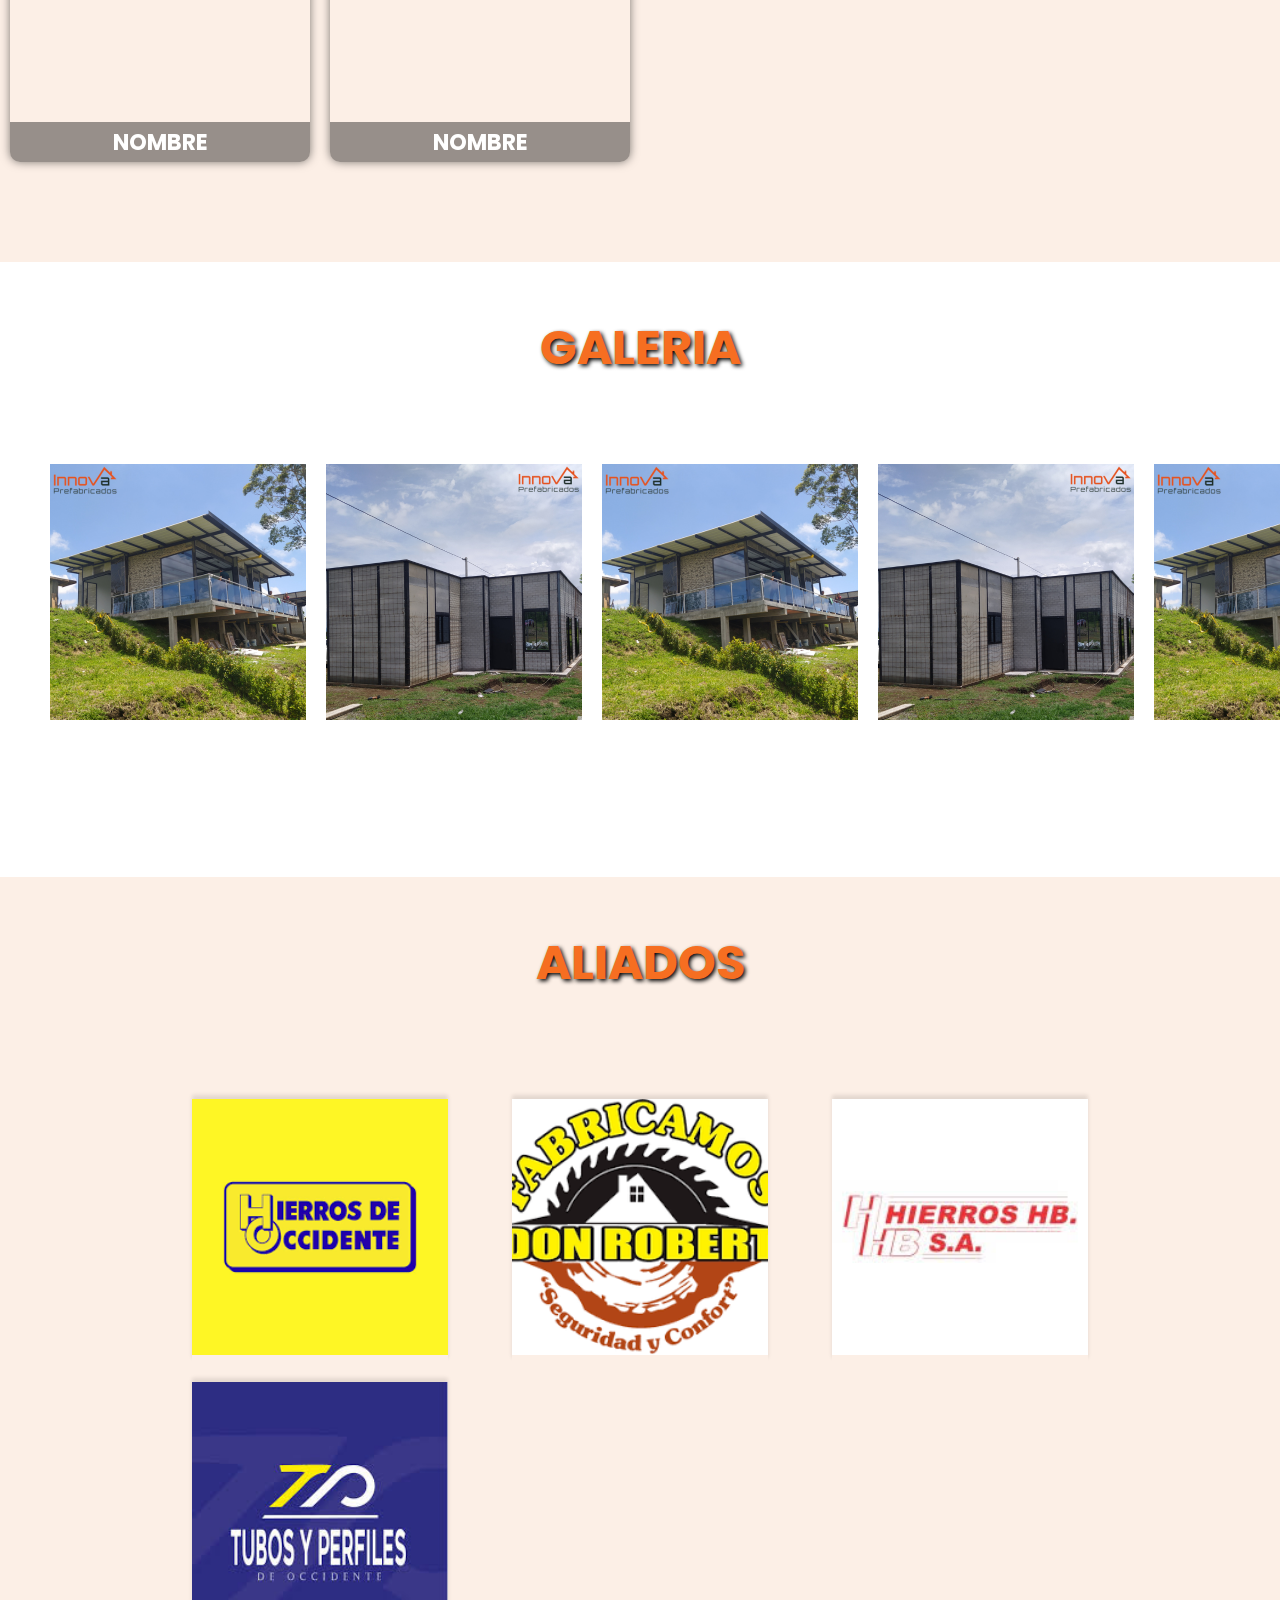
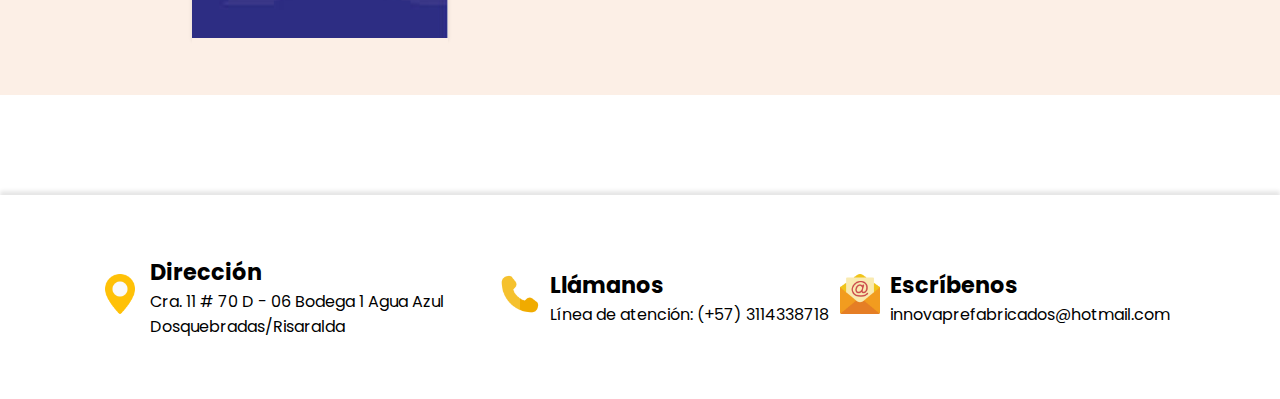
==== commit 98ecbc26: "Se adicionan ajustes a tarjetas de proyectos" ====
--- a/index.html
+++ b/index.html
@@ -91,8 +91,8 @@
                         <div class="card__back">
                             <p>Casa campestre de 75 mts, tipo cúbica, ubicada en Alcalá/Valle, placa en concreto a 3000psi,
                             ventanas de aluminio con vidrio tipo humo, cubierta con teja termoacústica blanca.</p>
-                            <p>Costo total proyecto:<span> $55.250.000</span></p>
-                            <a href="" type="link">concocer más.</a>
+                            <p>Costo total proyecto <br> <span> $55.250.000</span></p>
+                            <a href="" type="link">conocer más.</a>
                         </div>
                     </div>
                 </div>
@@ -103,22 +103,23 @@
                         </div>
                         <div class="card__back">
                             <p>Casa campestre de 220 mts, tipo cúbica, ubicada en Tribunas/Pereira, 
-                            placa de concreto de 300psi, estructura alineada con perlineria de alto 
-                            calibre, perfileria ensamblada a presiónv, cubierta con teja termoacústica blanca.</p>
-                            <p>Costo total proyecto:<span> $227.000.000</span></p>
-                            <a href="" type="link">concocer más.</a>
+                            placa de concreto de 3000psi, estructura alineada con perlineria de alto 
+                            calibre, perfileria ensamblada a presión, cubierta con teja termoacústica blanca.</p>
+                            <p>Costo total proyecto <br> <span> $227.000.000</span></p>
+                            <a href="" type="link">conocer más.</a>
                         </div>
                     </div>
                 </div>
                 <div class="project_card project_three">
                     <div class="card">                   
                         <div class="card__front card__front3">
-                            <h2>NOMBRE</h2>
-                        </div>
-                        <div class="card__back">
-                            <p>Casa campestre, tipo colonial.</p>
-                            <p>Costo total proyecto:<span> $0.000.000</span></p>
-                            <a href="" type="link">concocer más.</a>
+                            <h2>ABEJORRAL</h2>
+                        </div>
+                        <div class="card__back">
+                            <p>Casa tipo colonial de 120 mts, ubicada en abejorral/Antioquia, corredor en U de tablilla 
+                            con postes madera, cubierta en tablilla y teja de barro.</p>
+                            <p>Costo total proyecto <br> <span> $69.600.000</span></p>
+                            <a href="" type="link">conocer más.</a>
                         </div>
                     </div>
                 </div>
@@ -131,8 +132,8 @@
                             <p>Lorem ipsum dolor sit amet consectetur adipisicing elit. 
                                 Similique optio deserunt fuga eligendi placeat quis dolore
                                 eaque odio et reprehenderit. 
-                            <p>Costo total proyecto: <span>$00.000.000</span></p>
-                            <a href="" type="link">concocer más.</a>
+                            <p>Costo total proyecto <br> <span>$00.000.000</span></p>
+                            <a href="" type="link">conocer más.</a>
                         </div>
                     </div>
                 </div>
@@ -145,8 +146,8 @@
                             <p>Lorem ipsum dolor sit amet consectetur adipisicing elit. 
                                 Similique optio deserunt fuga eligendi placeat quis dolore
                                 eaque odio et reprehenderit. 
-                            <p>Costo total proyecto: <span>$00.000.000</span></p>
-                            <a href="" type="link">concocer más.</a>
+                            <p>Costo total proyecto <br> <span>$00.000.000</span></p>
+                            <a href="" type="link">conocer más.</a>
                         </div>
                     </div>
                 </div>
@@ -159,8 +160,8 @@
                             <p>Lorem ipsum dolor sit amet consectetur adipisicing elit. 
                                 Similique optio deserunt fuga eligendi placeat quis dolore
                                 eaque odio et reprehenderit. 
-                            <p>Costo total proyecto: <span>$00.000.000</span></p>
-                            <a href="" type="link">concocer más.</a>
+                            <p>Costo total proyecto <br> <span>$00.000.000</span></p>
+                            <a href="" type="link">conocer más.</a>
                         </div>
                     </div>
                 </div>
@@ -173,8 +174,8 @@
                             <p>Lorem ipsum dolor sit amet consectetur adipisicing elit. 
                                 Similique optio deserunt fuga eligendi placeat quis dolore
                                 eaque odio et reprehenderit. 
-                            <p>Costo total proyecto: <span>$00.000.000</span></p>
-                            <a href="" type="link">concocer más.</a>
+                            <p>Costo total proyecto <br> <span>$00.000.000</span></p>
+                            <a href="" type="link">conocer más.</a>
                         </div>
                     </div>
                 </div>
@@ -187,8 +188,8 @@
                             <p>Lorem ipsum dolor sit amet consectetur adipisicing elit. 
                                 Similique optio deserunt fuga eligendi placeat quis dolore
                                 eaque odio et reprehenderit. 
-                            <p>Costo total proyecto: <span>$00.000.000</span></p>
-                            <a href="" type="link">concocer más.</a>
+                            <p>Costo total proyecto <br> <span>$00.000.000</span></p>
+                            <a href="" type="link">conocer más.</a>
                         </div>
                     </div>
                 </div>
@@ -201,8 +202,8 @@
                             <p>Lorem ipsum dolor sit amet consectetur adipisicing elit. 
                                 Similique optio deserunt fuga eligendi placeat quis dolore
                                 eaque odio et reprehenderit. 
-                            <p>Costo total proyecto: <span>$00.000.000</span></p>
-                            <a href="" type="link">concocer más.</a>
+                            <p>Costo total proyecto <br> <span>$00.000.000</span></p>
+                            <a href="" type="link">conocer más.</a>>
                         </div>
                     </div>
                 </div>
@@ -215,8 +216,8 @@
                             <p>Lorem ipsum dolor sit amet consectetur adipisicing elit. 
                                 Similique optio deserunt fuga eligendi placeat quis dolore
                                 eaque odio et reprehenderit. 
-                            <p>Costo total proyecto: <span>$00.000.000</span></p>
-                            <a href="" type="link">concocer más.</a>
+                            <p>Costo total proyecto <br> <span>$00.000.000</span></p>
+                            <a href="" type="link">conocer más.</a>
                         </div>
                     </div>
                 </div>
--- a/style.css
+++ b/style.css
@@ -443,11 +443,11 @@
     display: grid;
     justify-content: center;
     grid-template-columns: repeat(auto-fill, 300px); 
-    grid-gap: 20px;  
+    grid-gap: 20px;     
 }   
 
 .project_card {
-    perspective: 1000px;
+    perspective: 1000px;   
 }
 
 .card {
@@ -482,14 +482,39 @@
     transform: rotateY(0deg);
 }
 
-.card__back{   
+.card__back {   
     flex-direction: column;
     justify-content: space-around;
     align-items: center;
     text-align: center;
     padding: 10px;
     transform: rotateY(180deg);
+    background-color: var(--primary);
+    color: var(--secondary);
+}
+
+.card__back p:nth-child(2) {
+    color: #000;  
+}
+
+.card__back p:nth-child(2) span {
+    font-weight: bold; 
+}
+
+.card__back a:nth-child(3) {
+    display: flex;
+    justify-content: center;
+    align-items: center;
+    padding: 5px;
+    border-radius: 5px;
     background-color: var(--secondary);
+    height: 40px;
+    box-shadow: 2px 2px 10px var(--secondary);
+    color: var(--primary);
+}
+
+.card__back a:nth-child(3):hover {
+    opacity: 0.5;
 }
 
 .card__front h2 {
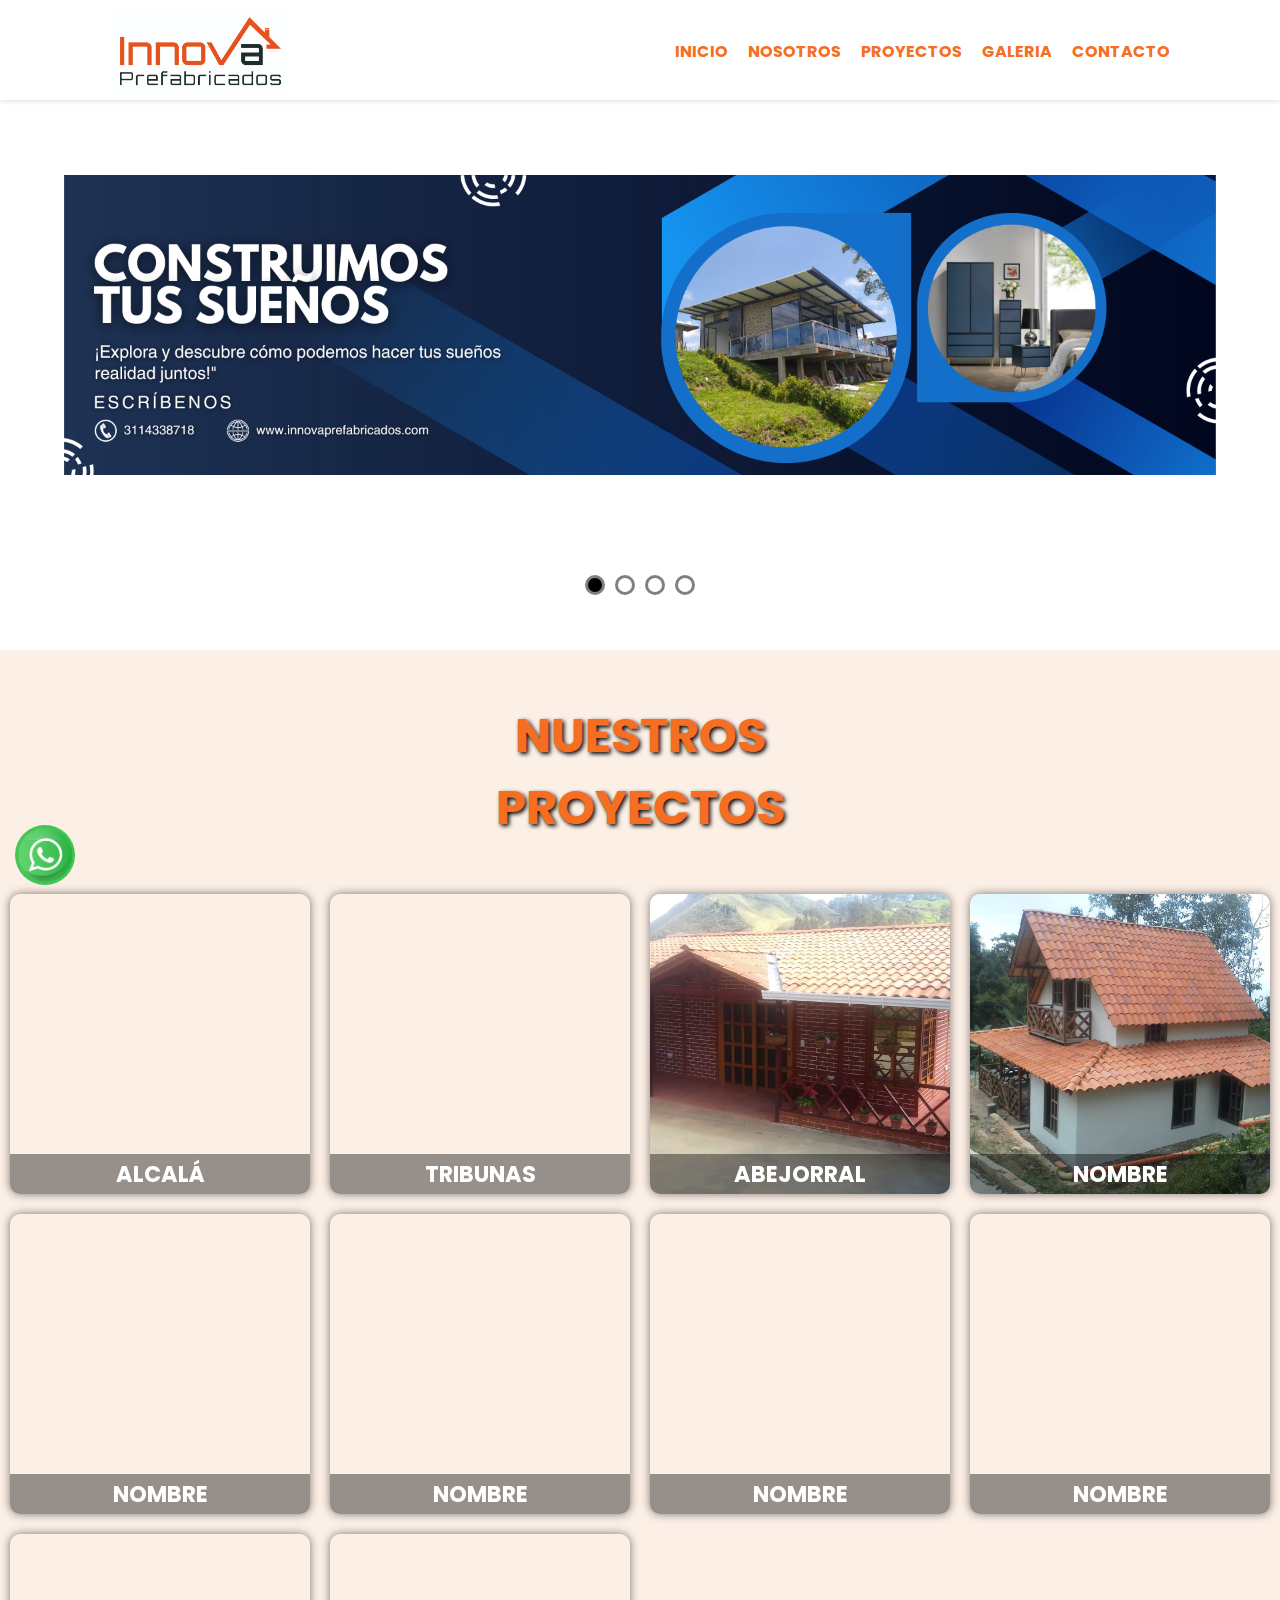
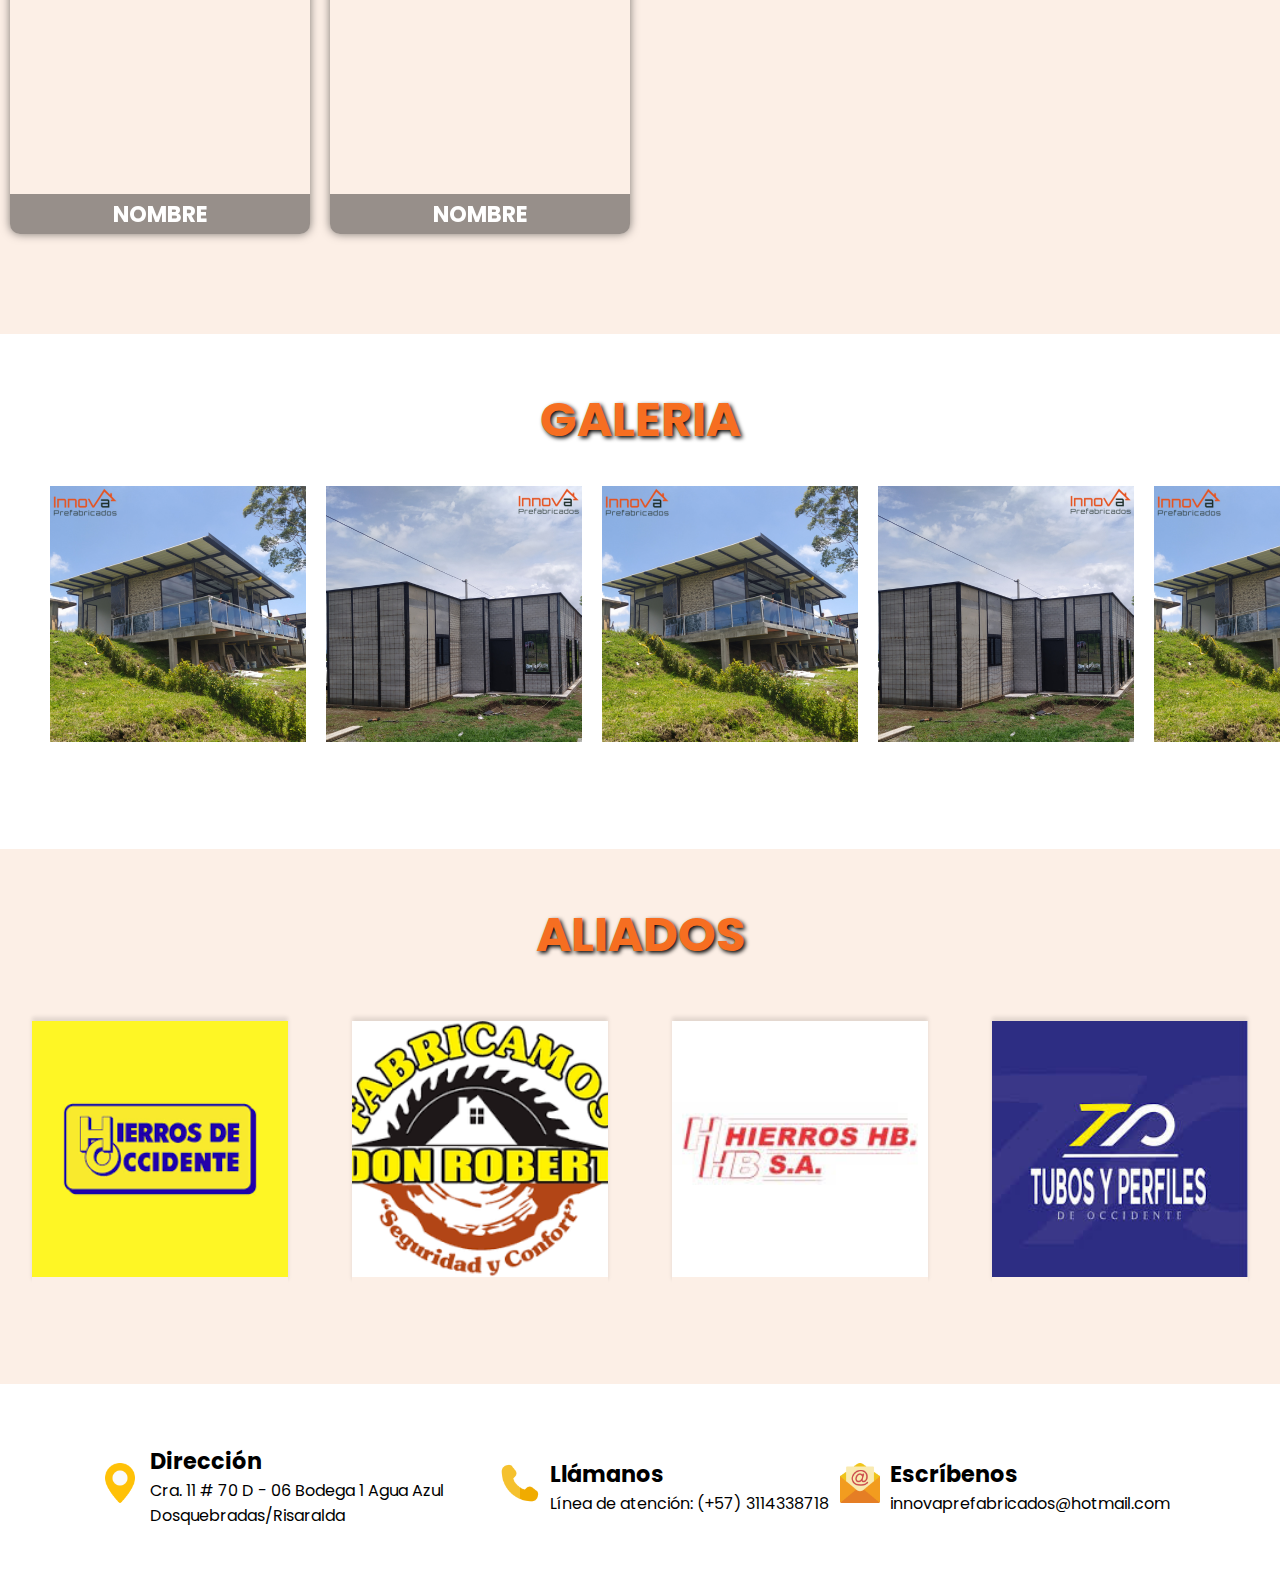
==== commit 4bc1afd7: "Se modifican estilos para vista mobile" ====
--- a/index.html
+++ b/index.html
@@ -30,13 +30,8 @@
                 <a class="header_navbar__we" href="">
                     <li>NOSOTROS</li>
                 </a>
-                <a class="header_navbar__projects" href="">
-                    <li>PROYECTOS</li>
-                    <ul class="projects_list">
-                        <li>CUBICA</li>
-                        <li>COLONIAL</li>
-                        <li>CHALET</li>
-                    </ul>
+                <a class="header_navbar__projects" href="#projects">
+                    <li>PROYECTOS</li>                   
                 </a>
                 <a class="header_navbar__galery" href="#galery">
                     <li>GALERIA</li>
@@ -80,7 +75,7 @@
         </section>  
         <section class="project_container" id="projects"> 
             <div class="project_container__title">
-                <h2 class="project_title">NUESTROS PROYECTOS</h2>
+                <h2 class="project_title">NUESTROS <br> PROYECTOS</h2>
             </div>
             <div class="project__items">            
                 <div class="project_card project_one">
--- a/style.css
+++ b/style.css
@@ -112,28 +112,6 @@
     position: relative;
 }
 
-.header_navbar__projects .projects_list {
-    display: none;
-    flex-direction: column;
-    position: absolute;
-    top: 40px;
-    height: min-content;
-    z-index: 100;
-    background-color: #fff;
-    border-radius: 10px;
-    transition: display 0.3s ease;
-    box-shadow: 0px 5px 10px 0px rgba(0,0,0,0.5);
-}
-
-.header_navbar__projects:hover .projects_list {
-    display: flex;   
-}
-
-.header_navbar__projects .projects_list li:hover {
-    border: 2px solid transparent;
-    opacity: 0.5;
-}
-
 @media (max-width: 1000px) {
     .header_container {
         flex-direction: column;
@@ -167,7 +145,7 @@
         top: 100px;
         left: 0;       
         width: 100vw;
-        height: 100vh;
+        height: calc(100vh - 100px);
         z-index: 1000;
         background-color: #fff;
     }
@@ -548,6 +526,30 @@
     background-image: url(./img/casa_chalet2.jpeg);
 }
 
+@media (max-width: 400px) {
+
+    .project__items {
+        grid-template-columns: repeat(auto-fill, 150px);  
+    }
+
+    .project_title  {
+        font-size: 1.4rem;
+        margin: 20px auto;
+    }
+
+    .card {
+        width: 130px;
+        height: 130px;
+    }
+
+    .card__front h2 {
+        font-size: 1rem;
+    }
+    
+    
+
+}
+
 
 
 
@@ -588,7 +590,7 @@
     margin: 0 0 100px 0;
     gap: 20px;
     overflow-x: scroll;
-    padding: 50px; 
+    padding: 0 50px;
 }
 
 .galery_item img {
@@ -598,6 +600,18 @@
 }
 
 
+@media (max-width: 400px) {
+    .galery_title  {
+        font-size: 1.4rem;
+        margin: 20px auto;
+    }
+
+    .galery_item img {
+        width: 130px;
+        height: 130px; 
+    }
+
+}
 
 
 
@@ -620,7 +634,7 @@
 
 .partners_title {
     margin: 0 auto;
-    padding: 50px;
+    padding: 50px 0 0 0;
     font-size: 3rem;    
     width: max-content;
     color: var(--primary);
@@ -638,8 +652,8 @@
     justify-content: center;
     grid-template-columns: repeat(auto-fill, 300px); 
     grid-gap: 20px;   
-    margin: 0 0 100px 0;  
-    padding: 50px; 
+    margin: 0 0 0 0;  
+    padding: 50px 0 100px 0;
 }
 
 .partners_item {
@@ -661,10 +675,31 @@
 }
 
 @media (max-width: 400px) {
+
+    .partners_title {
+        font-size: 1.4rem;
+    }
+
+
+
     .partners_item {
         display: flex;
         justify-content: center;
     }
+
+
+    .partners_items_container {
+        grid-template-columns: repeat(auto-fill, 130px);
+    }
+   
+    .partners_item img {
+        width: 130px;
+        height: 130px;
+    }
+
+
+
+
 }
 
 
